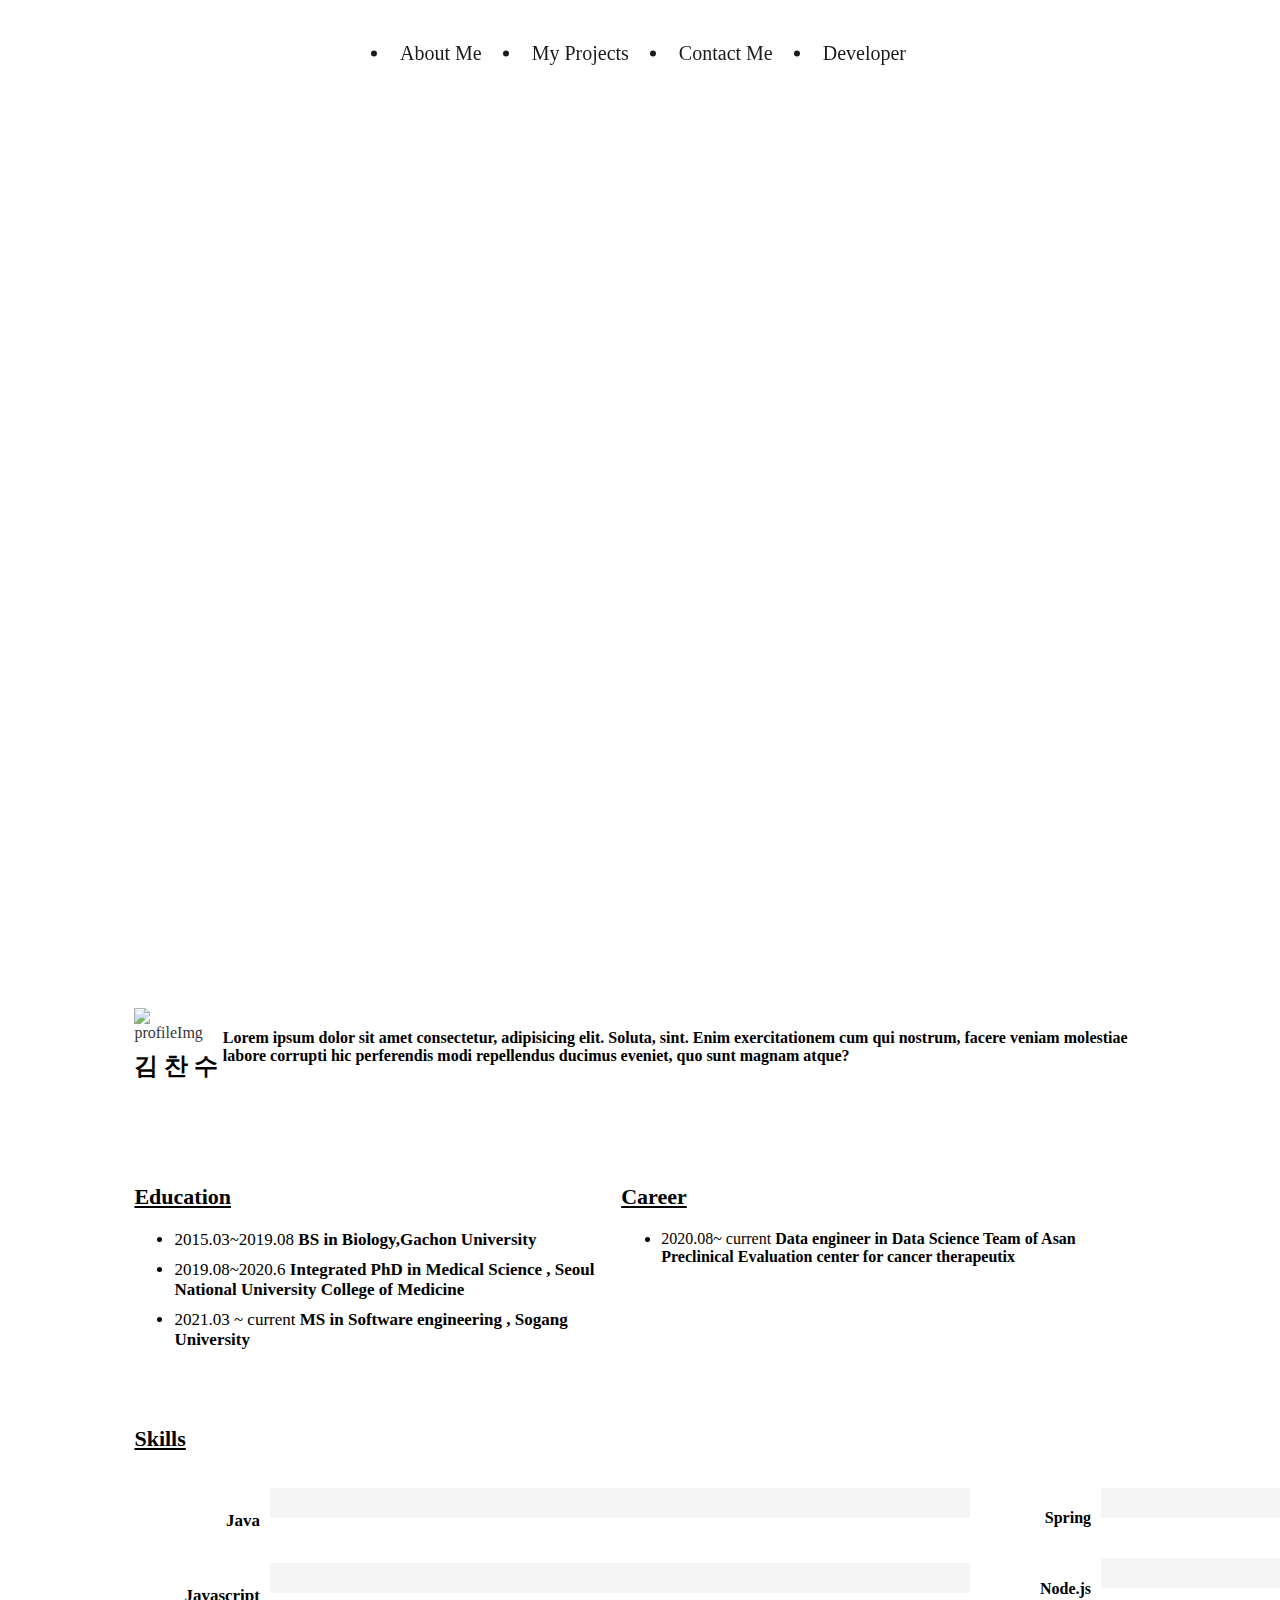
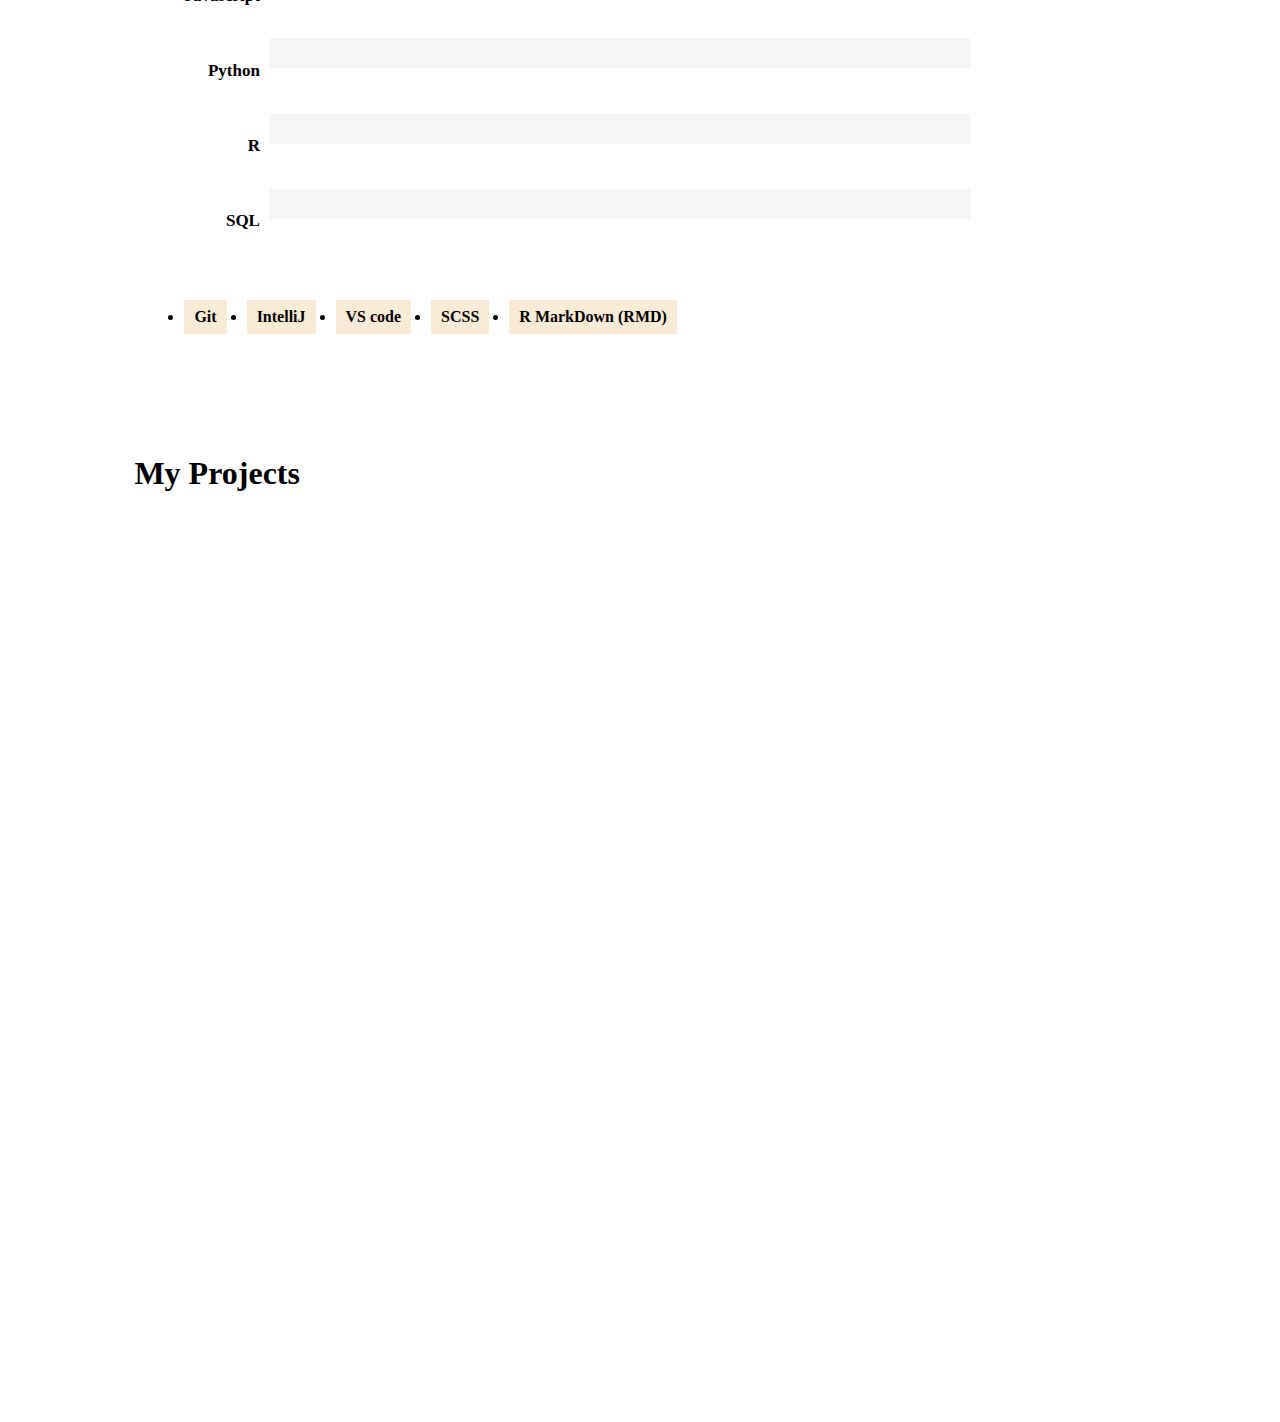
==== src/main/resources/templates/index.html @ eb95bd1e "swiper add" ====
<!DOCTYPE html>
<html xmlns:th="http://www.thymeleaf.org" lang="en">

<head>
    <meta charset="UTF-8">
    <meta http-equiv="X-UA-Compatible" content="IE=edge">
    <meta name="viewport" content="width=device-width, initial-scale=1.0">
    <title>Document</title>
    <script src="../static/js/axios.min.js"></script>
    <script src="../static/js/gsap/gsap.min.js" ></script>
    <script src="../static/js/swiper.min.js"></script>
    <script type="text/javascript" src="https://www.gstatic.com/charts/loader.js"></script>
    <script src="../static/js/index.js" defer></script>
    <link rel="stylesheet" href="../static/css/swiper.css">
    <link rel="stylesheet" href="../static/css/main.css">
    <link rel="stylesheet" href="../static/css/reset.css">

</head>

<body>
    <div id="root">
        <div class="aboutMe">
            <h1 class="aboutMeTxt">안녕하세요 백엔드 개발자 김찬수입니다. </h1>

            <div class="topNavi">

                <ul class="topNavi-component">
                    <li><a><span>About Me</span></a></li>
                    <li><a>My Projects</a></li>
                    <li><a>Contact Me</a></li>
                    <li><a>Developer</a></li>
                </ul>
            </div>
        </div>

    

        <main class="mainWrapper">
            <div id="aboutMe-profile">
                <div class="profile">
                    <div>
                        <img id="myProfilePic" src="../img/myPortfolioImg.jpg" alt="profileImg">
                        <h2 id="myName"> 김 찬 수 </h2>
                    </div>
                    <h4>
                        Lorem ipsum dolor sit amet consectetur, adipisicing elit. Soluta, sint. Enim exercitationem cum
                        qui nostrum, facere veniam molestiae labore corrupti hic perferendis modi repellendus ducimus
                        eveniet, quo sunt magnam atque?
                    </h4>
                </div>
            </div>

            <div class="resume">
                <div id="education">
                    <div>
                        <h3 class="educationTxt">Education</h3>
                        <ul class="degrees">
                            <li>2015.03~2019.08 <b>BS in Biology,Gachon University</b></li>
                            <li>2019.08~2020.6 <b>Integrated PhD in Medical Science , Seoul National University College
                                    of Medicine</b></li>
                            <li>2021.03 ~ current <b>MS in Software engineering , Sogang University</b></li>
                        </ul>
                    </div>
                </div>

                <div id="career">
                    <div>
                        <div>
                            <h3 class="careerTxt">Career</h3>
                            <ul class="career">
                                <li>2020.08~ current <b>Data engineer in Data Science Team of Asan Preclinical
                                        Evaluation center for cancer therapeutix </b></li>
                            </ul>
                        </div>
                    </div>
                </div>
            </div>
            <div id="skills">
                <h3 class="skillTxt">Skills</h3>
                <div id="skillList">
                    <ul class="skills">
                        <li id="java">
                            <h4 class="java">Java</h4>
                            <div class="maximumBox">
                                <div class="myProficiency" data-num="80">
                                    <span></span>
                                </div>
                            </div>
                        </li>

                        <li id="Javascript">
                            <h4 class="Javascript">Javascript</h4>
                            <div class="maximumBox">
                                <div class="myProficiency" data-num="55">
                                    <span></span>
                                </div>
                            </div>
                        </li>
                        <li id="Python">
                            <h4 class="Python">Python</h4>
                            <div class="maximumBox">
                                <div class="myProficiency" data-num="40">
                                    <span></span>
                                </div>
                            </div>
                        </li>
                        <li id="R">
                            <h4 class="R">R</h4>
                            <div class="maximumBox">
                                <div class="myProficiency" data-num="90">
                                    <span></span>
                                </div>
                            </div>
                        </li>
                        <li id="SQL">
                            <h4 class="SQL">SQL</h4>
                            <div class="maximumBox">
                                <div class="myProficiency" data-num="40">
                                    <span></span>
                                </div>
                            </div>
                        </li>
                    </ul>

                    <ul class="framework">
                        <li id="Spring">
                            <h4 class="Spring">Spring</h4>
                            <div class="maximumBox">
                                <div class="myProficiency" data-num="70">
                                    <span></span>
                                </div>
                            </div>
                        </li>
                        <li id="Nodejs">
                            <h4 class="Nodejs">Node.js</h4>
                            <div class="maximumBox">
                                <div class="myProficiency" data-num="20">
                                    <span></span>
                                </div>
                            </div>
                        </li>
                    </ul>
                </div>
                <div>
                    <div>
                        <h3></h3>
                        <ul id="etcSkill">
                            <li>Git</li>
                            <li>IntelliJ</li>
                            <li>VS code</li>
                            <li>SCSS</li>
                            <li>R MarkDown (RMD)</li>
                        </ul>

                    </div>
                </div>
            </div>

            <div id="project" class="swiper-container">
                <h1>My Projects</h1>
                    <div class="list swiper-wrapper">
                        <div class="project1 swiper-slide">

                        </div>
                        <div class="project3 swiper-slide">
                            
                        </div>
                        <div class="project2 swiper-slide">
                            
                        </div>
                    </div>

                </div>
            </div>
    
    </main>


</body>

</html>
---- src/main/resources/static/css/main.css ----
.mainWrapper {
  background-color: white;
  position: relative;
  z-index: 100;
  margin-top: 100px;
  width: 80%;
  margin: 0 auto;
}

.on {
  -webkit-transition: 1s;
  transition: 1s;
  background-color: black;
}

.on a {
  color: #f3f3f3;
}

.aboutMe {
  height: 100vh;
  background-image: url("../img/parallax1.jpg");
  position: relative;
  background-repeat: no-repeat;
  background-size: cover;
  background-position: center;
  background-attachment: fixed;
  opacity: 0.9;
  position: relative;
}

.aboutMe .topNavi {
  background-color: #fff;
  opacity: 1;
  width: 100%;
  height: 50px;
  position: fixed;
  z-index: 99999;
}

.aboutMe .topNavi .topNavi-component {
  position: absolute;
  top: 50%;
  left: 50%;
  -webkit-transform: translate(-50%, -50%);
          transform: translate(-50%, -50%);
  display: -webkit-box;
  display: -ms-flexbox;
  display: flex;
  -webkit-box-orient: horizontal;
  -webkit-box-direction: normal;
      -ms-flex-direction: row;
          flex-direction: row;
  font-size: 20px;
}

.aboutMe .topNavi .topNavi-component li {
  padding: 16px 10px;
  margin-right: 30px;
}

.aboutMe .aboutMeTxt {
  color: white;
  position: absolute;
  top: 50%;
  left: 50%;
  -webkit-transform: translate(-50%, -50%);
          transform: translate(-50%, -50%);
}

#aboutMe-profile {
  margin-top: 100px;
}

#aboutMe-profile .profile {
  display: -webkit-box;
  display: -ms-flexbox;
  display: flex;
  -webkit-box-orient: horizontal;
  -webkit-box-direction: normal;
      -ms-flex-direction: row;
          flex-direction: row;
  -webkit-box-pack: center;
      -ms-flex-pack: center;
          justify-content: center;
  -webkit-box-align: top;
      -ms-flex-align: top;
          align-items: top;
}

#aboutMe-profile .profile #myProfilePic {
  margin-right: 20px;
  opacity: 0.8;
}

#aboutMe-profile .profile #myName {
  margin-top: 8px;
}

.resume {
  margin-top: 60px;
  margin-bottom: 20px;
  display: -webkit-box;
  display: -ms-flexbox;
  display: flex;
  -webkit-box-orient: horizontal;
  -webkit-box-direction: normal;
      -ms-flex-direction: row;
          flex-direction: row;
  -webkit-box-pack: justify;
      -ms-flex-pack: justify;
          justify-content: space-between;
}

.resume #education .educationTxt {
  margin-bottom: 20px;
  text-decoration: underline;
  font-size: 22px;
}

.resume #education .degrees li {
  font-size: 17px;
  margin-bottom: 10px;
}

.resume #career .careerTxt {
  margin-bottom: 20px;
  text-decoration: underline;
  font-size: 22px;
}

#skills {
  margin-top: 60px;
  margin-bottom: 20px;
}

#skills .skillTxt {
  font-size: 22px;
  text-decoration: underline;
  margin-bottom: 20px;
}

#skills #skillList {
  display: -webkit-box;
  display: -ms-flexbox;
  display: flex;
}

#skills #skillList .framework {
  margin-left: 30px;
  display: -webkit-box;
  display: -ms-flexbox;
  display: flex;
  -webkit-box-orient: vertical;
  -webkit-box-direction: normal;
      -ms-flex-direction: column;
          flex-direction: column;
  -webkit-box-align: end;
      -ms-flex-align: end;
          align-items: flex-end;
  -webkit-box-pack: start;
      -ms-flex-pack: start;
          justify-content: start;
}

#skills #skillList .framework li {
  margin-bottom: 10px;
}

#skills #skillList .framework #Spring {
  display: -webkit-box;
  display: -ms-flexbox;
  display: flex;
}

#skills #skillList .framework #Spring .Spring {
  margin-right: 10px;
}

#skills #skillList .framework #Spring .maximumBox {
  width: 700px;
  height: 30px;
  background-color: whitesmoke;
}

#skills #skillList .framework #Spring .maximumBox .myProficiency {
  -webkit-transition: 0.7s;
  transition: 0.7s;
  background-color: rgba(36, 36, 36, 0.623);
  width: 0px;
  height: 100%;
  position: relative;
}

#skills #skillList .framework #Spring .maximumBox .myProficiency span {
  position: absolute;
  top: 50%;
  left: 50%;
  -webkit-transform: translate(-50%, -50%);
          transform: translate(-50%, -50%);
}

#skills #skillList .framework #Nodejs {
  display: -webkit-box;
  display: -ms-flexbox;
  display: flex;
}

#skills #skillList .framework #Nodejs .Nodejs {
  margin-right: 10px;
}

#skills #skillList .framework #Nodejs .maximumBox {
  width: 700px;
  height: 30px;
  background-color: whitesmoke;
}

#skills #skillList .framework #Nodejs .maximumBox .myProficiency {
  -webkit-transition: 0.7s;
  transition: 0.7s;
  background-color: #dee761;
  width: 0px;
  height: 100%;
  position: relative;
}

#skills #skillList .framework #Nodejs .maximumBox .myProficiency span {
  position: absolute;
  top: 50%;
  left: 50%;
  -webkit-transform: translate(-50%, -50%);
          transform: translate(-50%, -50%);
}

#skills #skillList .skills {
  display: -webkit-box;
  display: -ms-flexbox;
  display: flex;
  -webkit-box-orient: vertical;
  -webkit-box-direction: normal;
      -ms-flex-direction: column;
          flex-direction: column;
  -webkit-box-align: end;
      -ms-flex-align: end;
          align-items: flex-end;
  -webkit-box-pack: start;
      -ms-flex-pack: start;
          justify-content: start;
}

#skills #skillList .skills li {
  margin-bottom: 10px;
}

#skills #skillList .skills #java {
  display: -webkit-box;
  display: -ms-flexbox;
  display: flex;
}

#skills #skillList .skills #java .java {
  margin-right: 10px;
}

#skills #skillList .skills #java .maximumBox {
  width: 700px;
  height: 30px;
  background-color: whitesmoke;
}

#skills #skillList .skills #java .maximumBox .myProficiency {
  -webkit-transition: 0.7s;
  transition: 0.7s;
  background-color: rgba(36, 36, 36, 0.623);
  width: 0px;
  height: 100%;
  position: relative;
}

#skills #skillList .skills #java .maximumBox .myProficiency span {
  position: absolute;
  top: 50%;
  left: 50%;
  -webkit-transform: translate(-50%, -50%);
          transform: translate(-50%, -50%);
}

#skills #skillList .skills #R {
  display: -webkit-box;
  display: -ms-flexbox;
  display: flex;
}

#skills #skillList .skills #R .R {
  margin-right: 10px;
}

#skills #skillList .skills #R .maximumBox {
  width: 700px;
  height: 30px;
  background-color: whitesmoke;
}

#skills #skillList .skills #R .maximumBox .myProficiency {
  -webkit-transition: 0.7s;
  transition: 0.7s;
  background-color: #4faadf;
  width: 0px;
  height: 100%;
  position: relative;
}

#skills #skillList .skills #R .maximumBox .myProficiency span {
  position: absolute;
  top: 50%;
  left: 50%;
  -webkit-transform: translate(-50%, -50%);
          transform: translate(-50%, -50%);
}

#skills #skillList .skills #Javascript {
  display: -webkit-box;
  display: -ms-flexbox;
  display: flex;
}

#skills #skillList .skills #Javascript .Javascript {
  margin-right: 10px;
}

#skills #skillList .skills #Javascript .maximumBox {
  width: 700px;
  height: 30px;
  background-color: whitesmoke;
}

#skills #skillList .skills #Javascript .maximumBox .myProficiency {
  -webkit-transition: 0.7s;
  transition: 0.7s;
  background-color: #dee761;
  width: 0px;
  height: 100%;
  position: relative;
}

#skills #skillList .skills #Javascript .maximumBox .myProficiency span {
  position: absolute;
  top: 50%;
  left: 50%;
  -webkit-transform: translate(-50%, -50%);
          transform: translate(-50%, -50%);
}

#skills #skillList .skills #SQL {
  display: -webkit-box;
  display: -ms-flexbox;
  display: flex;
}

#skills #skillList .skills #SQL .SQL {
  margin-right: 10px;
}

#skills #skillList .skills #SQL .maximumBox {
  width: 700px;
  height: 30px;
  background-color: whitesmoke;
}

#skills #skillList .skills #SQL .maximumBox .myProficiency {
  -webkit-transition: 0.7s;
  transition: 0.7s;
  background-color: #bfdfd2;
  width: 0px;
  height: 100%;
  position: relative;
}

#skills #skillList .skills #SQL .maximumBox .myProficiency span {
  position: absolute;
  top: 50%;
  left: 50%;
  -webkit-transform: translate(-50%, -50%);
          transform: translate(-50%, -50%);
}

#skills #skillList .skills #Python {
  display: -webkit-box;
  display: -ms-flexbox;
  display: flex;
}

#skills #skillList .skills #Python .Python {
  margin-right: 10px;
}

#skills #skillList .skills #Python .maximumBox {
  width: 700px;
  height: 30px;
  background-color: whitesmoke;
}

#skills #skillList .skills #Python .maximumBox .myProficiency {
  -webkit-transition: 0.7s;
  transition: 0.7s;
  background-color: #e481a2;
  width: 0px;
  height: 100%;
  position: relative;
}

#skills #skillList .skills #Python .maximumBox .myProficiency span {
  position: absolute;
  top: 50%;
  left: 50%;
  -webkit-transform: translate(-50%, -50%);
          transform: translate(-50%, -50%);
}

#skills #skillList .skills li {
  font-size: 17px;
  margin-left: 10px;
}

#etcSkill {
  margin-top: 20px;
  margin-left: 10px;
  display: -webkit-box;
  display: -ms-flexbox;
  display: flex;
}

#etcSkill li {
  font-weight: 700;
  margin-right: 20px;
  padding: 8px 10px;
  background-color: antiquewhite;
}

#project {
  margin-top: 100px;
}

#project .list .project1 {
  background-image: url("../img/dna1.jpg");
  width: 100%;
  height: 100vh;
}

#project .list .project2 {
  background-image: url("../img/java.png");
  width: 100%;
  height: 100vh;
}

#project .list .project3 {
  background-image: url("../img/js.png");
  width: 100%;
  height: 100vh;
}
/*# sourceMappingURL=main.css.map */
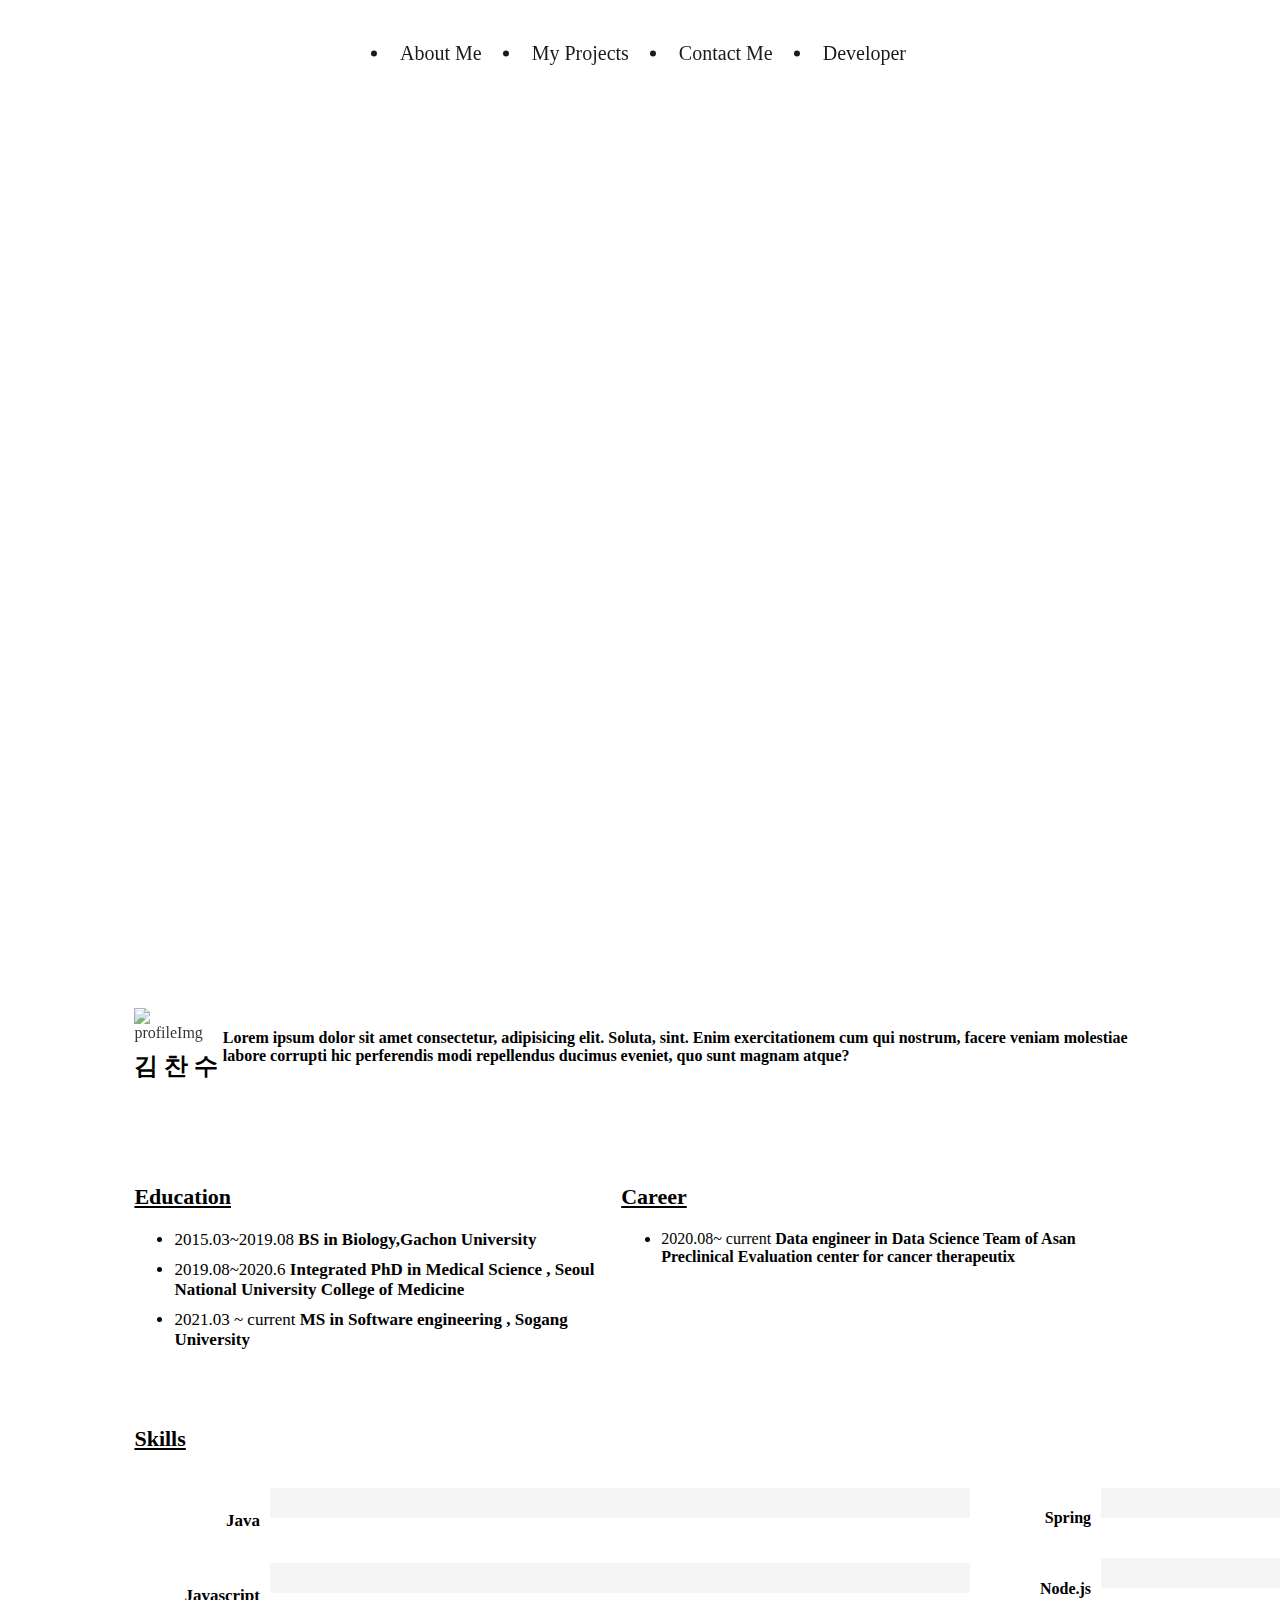
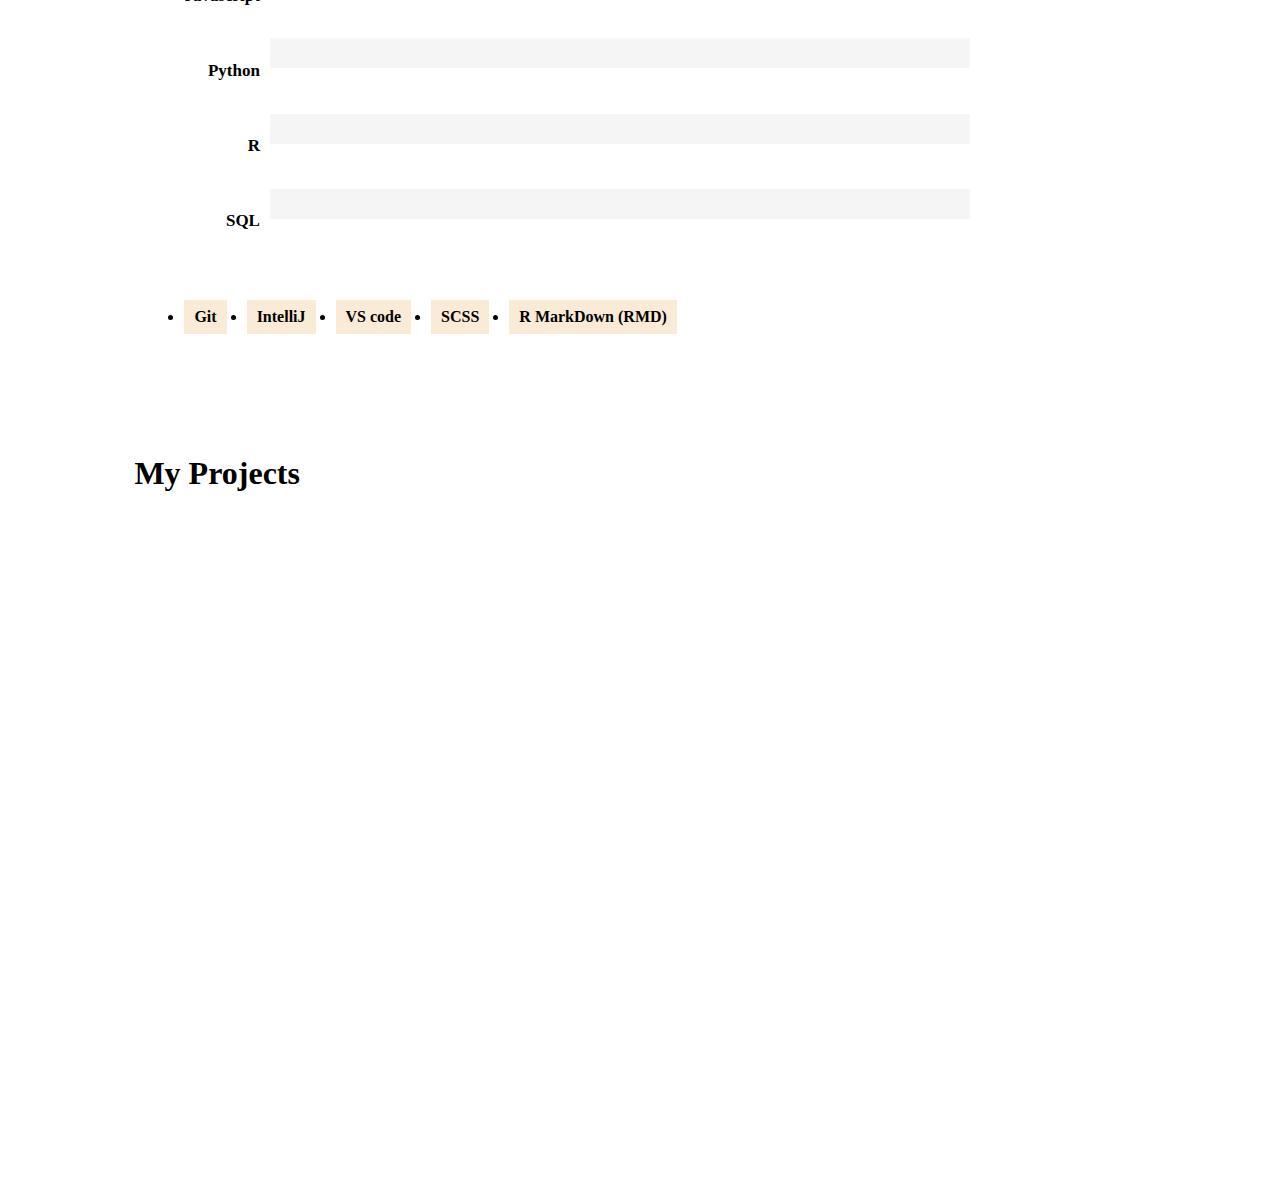
==== commit a9e6c607: "update" ====
--- a/src/main/resources/templates/index.html
+++ b/src/main/resources/templates/index.html
@@ -25,10 +25,10 @@
             <div class="topNavi">
 
                 <ul class="topNavi-component">
-                    <li><a><span>About Me</span></a></li>
-                    <li><a>My Projects</a></li>
-                    <li><a>Contact Me</a></li>
-                    <li><a>Developer</a></li>
+                    <li class="aboutMe_"><a><span >About Me</span></a></li>
+                    <li class="myProjects"><a><span >My Projects</span></a></li>
+                    <li class="contactMe"><a><span >Contact Me</span></a></li>
+                    <li class="Developer"><a><span >Developer</span></a></li>
                 </ul>
             </div>
         </div>
--- a/src/main/resources/static/css/main.css
+++ b/src/main/resources/static/css/main.css
@@ -1,7 +1,6 @@
 .mainWrapper {
   background-color: white;
-  position: relative;
-  z-index: 100;
+  z-index: 0;
   margin-top: 100px;
   width: 80%;
   margin: 0 auto;
@@ -445,18 +444,18 @@
 #project .list .project1 {
   background-image: url("../img/dna1.jpg");
   width: 100%;
-  height: 100vh;
+  height: 75vh;
 }
 
 #project .list .project2 {
   background-image: url("../img/java.png");
   width: 100%;
-  height: 100vh;
+  height: 75vh;
 }
 
 #project .list .project3 {
   background-image: url("../img/js.png");
   width: 100%;
-  height: 100vh;
+  height: 75vh;
 }
 /*# sourceMappingURL=main.css.map */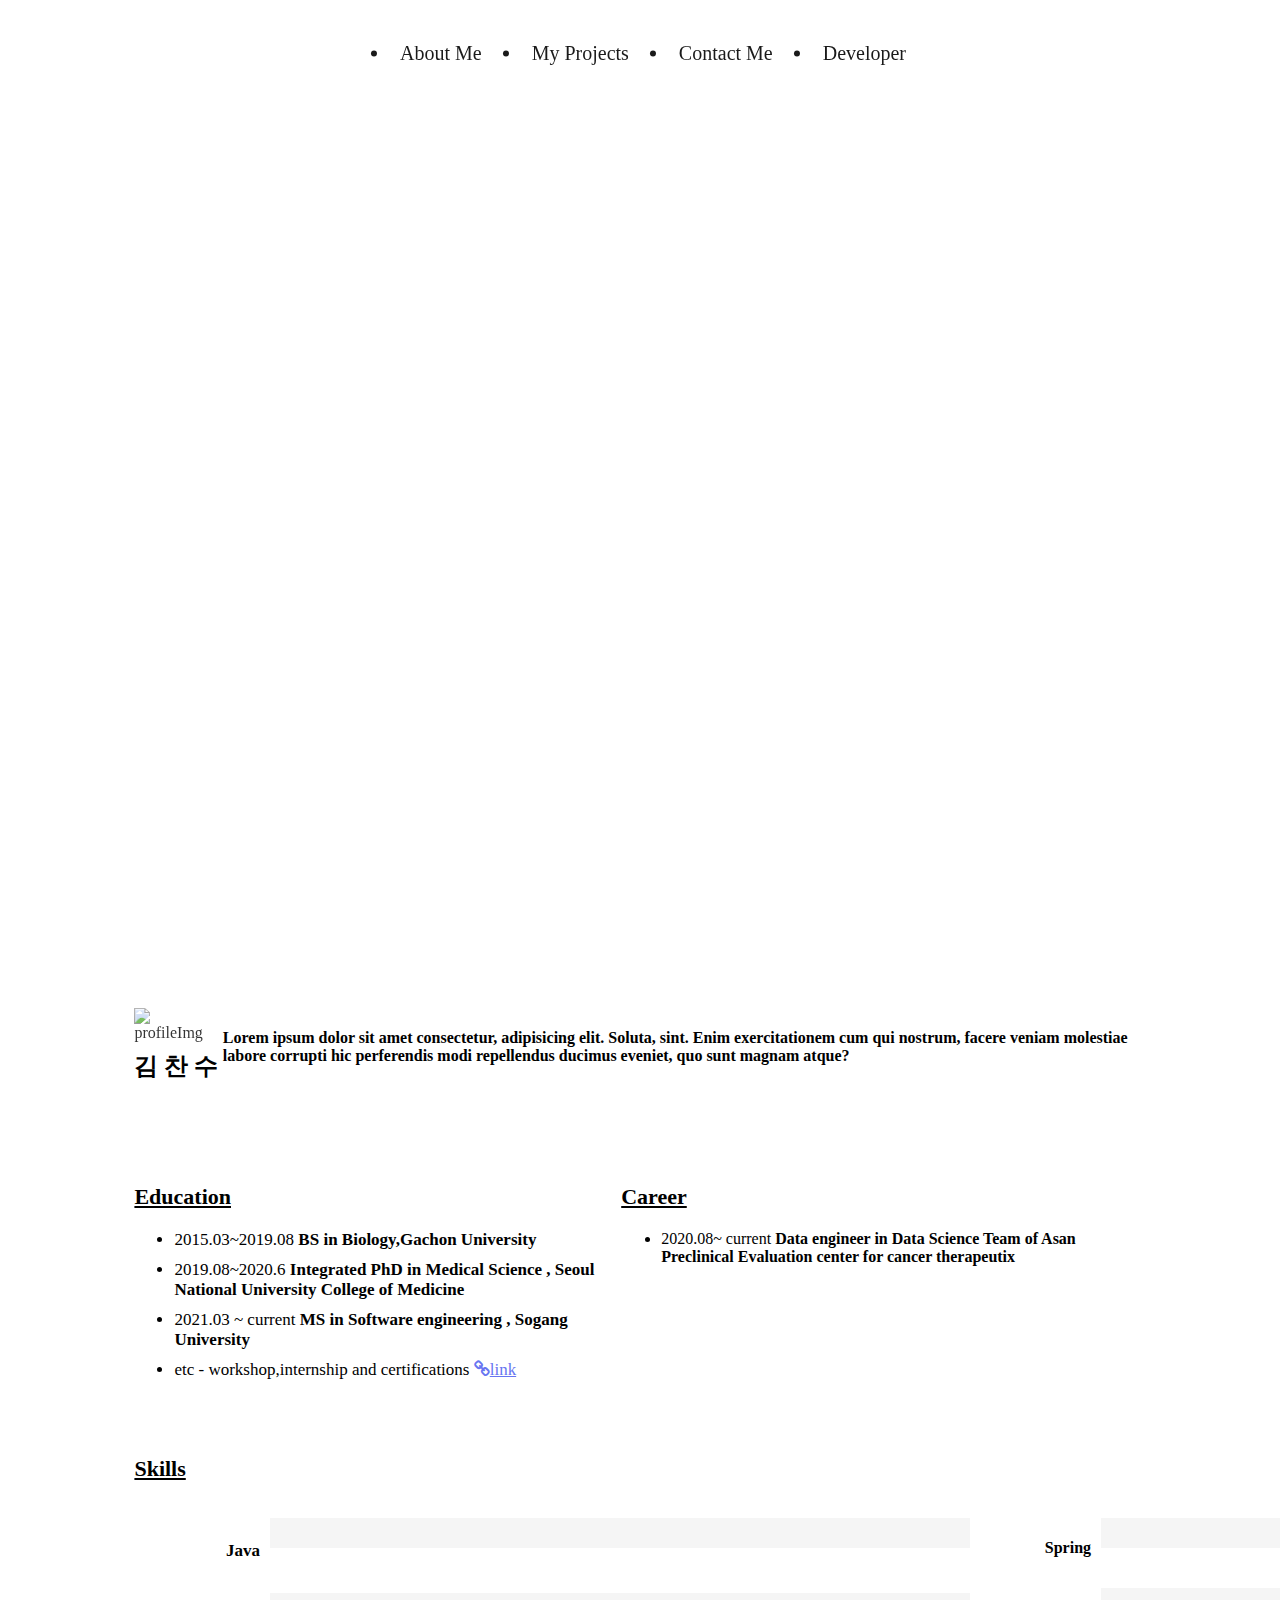
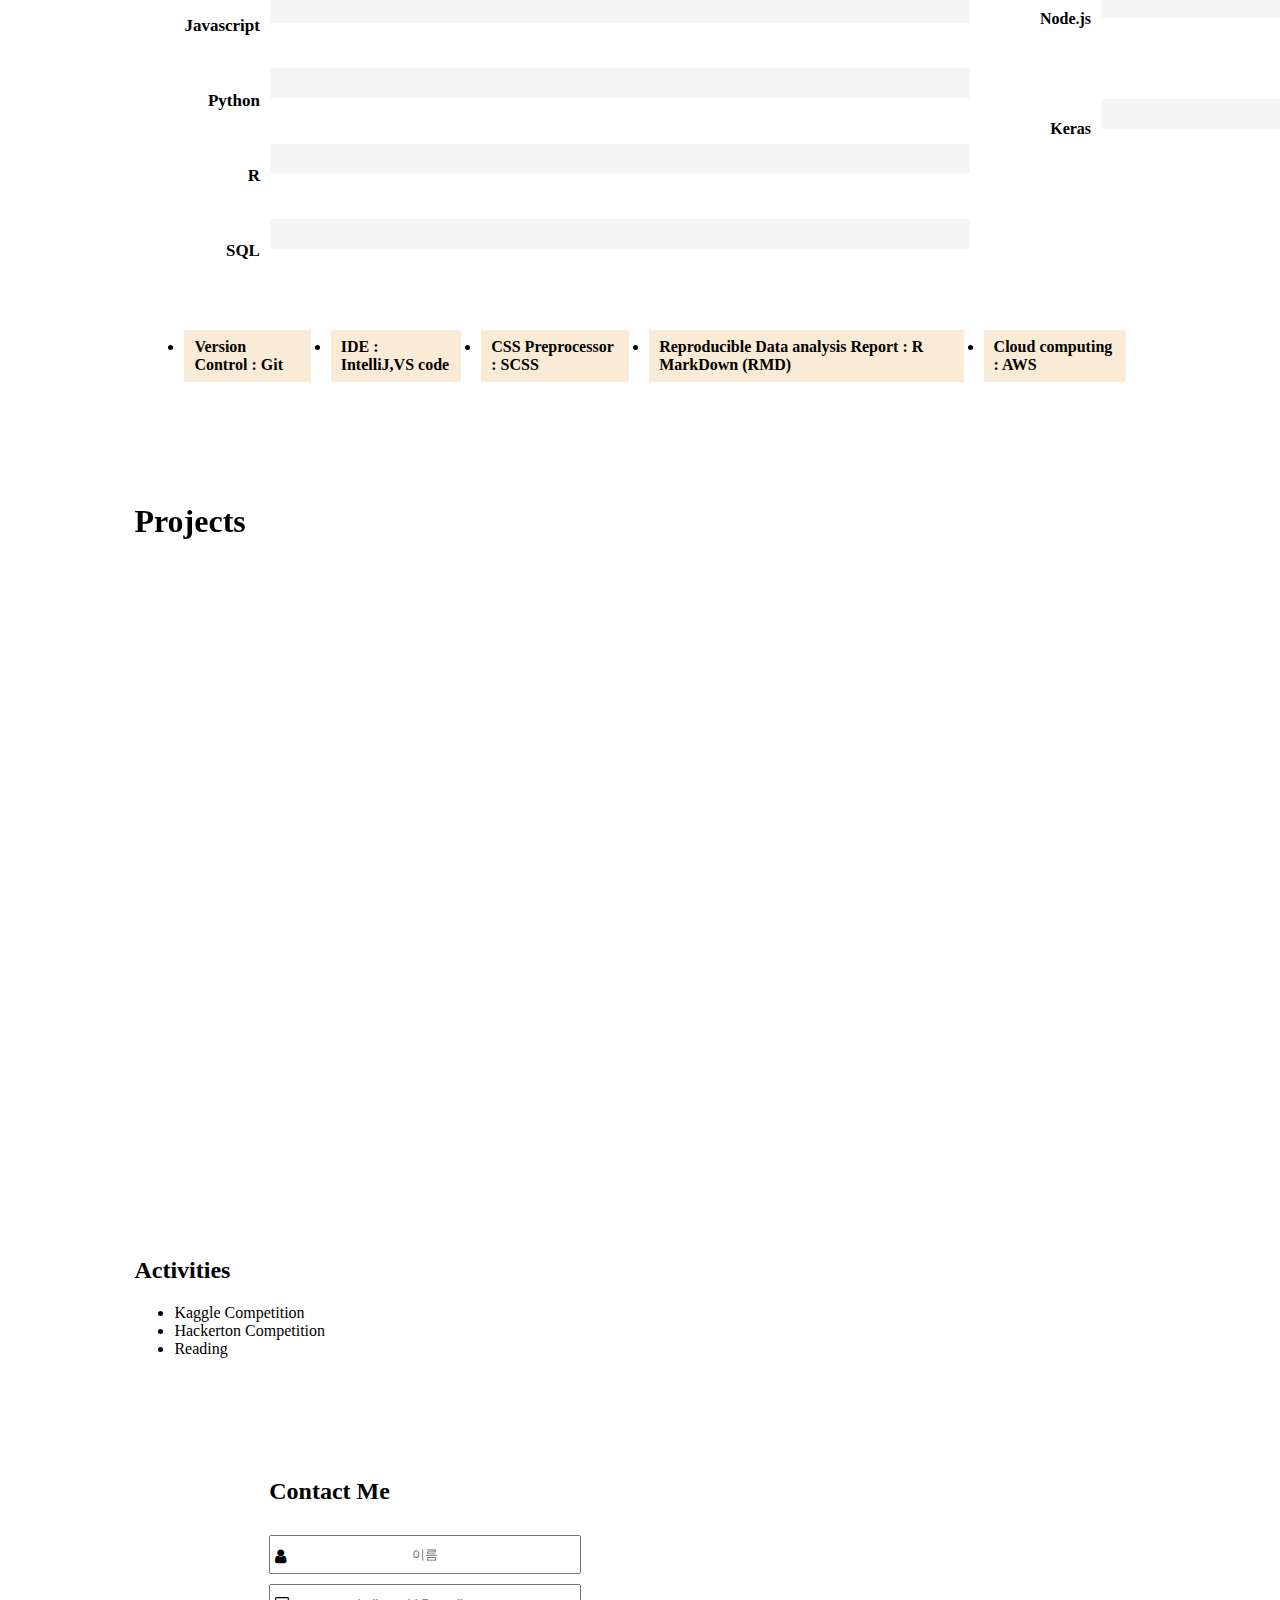
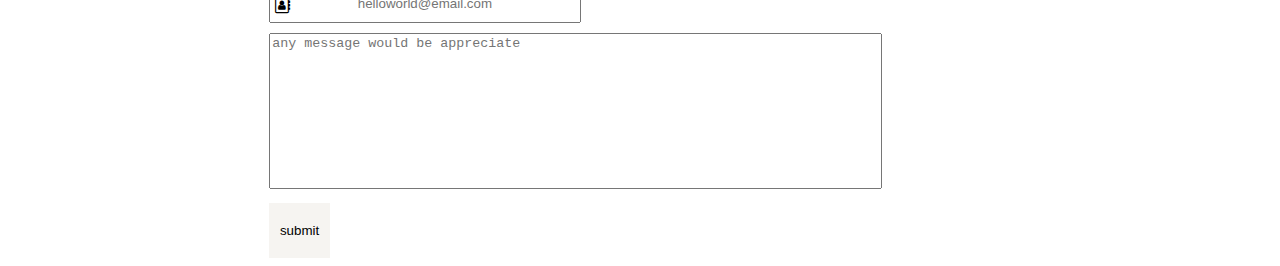
==== commit 8d7e2c91: "education link create & activity section create" ====
--- a/src/main/resources/templates/index.html
+++ b/src/main/resources/templates/index.html
@@ -7,10 +7,14 @@
     <meta name="viewport" content="width=device-width, initial-scale=1.0">
     <title>Document</title>
     <script src="../static/js/axios.min.js"></script>
-    <script src="../static/js/gsap/gsap.min.js" ></script>
+    <script src="../static/js/gsap/gsap.min.js"></script>
     <script src="../static/js/swiper.min.js"></script>
     <script type="text/javascript" src="https://www.gstatic.com/charts/loader.js"></script>
     <script src="../static/js/index.js" defer></script>
+    <link
+    rel="stylesheet"
+    href="https://cdnjs.cloudflare.com/ajax/libs/font-awesome/4.7.0/css/font-awesome.css"
+    >
     <link rel="stylesheet" href="../static/css/swiper.css">
     <link rel="stylesheet" href="../static/css/main.css">
     <link rel="stylesheet" href="../static/css/reset.css">
@@ -18,22 +22,29 @@
 </head>
 
 <body>
+    
+    <div style="display: none;" class="additionalEducation">
+        <h1> workshop certification etc.. </h1>
+        <p>Lorem ipsum dolor sit amet, consectetur adipisicing elit. Voluptate cumque corporis accusamus earum esse, sequi amet commodi tempore omnis consequatur fugiat dolorem similique laboriosam possimus assumenda aspernatur animi minima quia.</p>
+    </div>
+
     <div id="root">
+
         <div class="aboutMe">
             <h1 class="aboutMeTxt">안녕하세요 백엔드 개발자 김찬수입니다. </h1>
 
             <div class="topNavi">
 
                 <ul class="topNavi-component">
-                    <li class="aboutMe_"><a><span >About Me</span></a></li>
-                    <li class="myProjects"><a><span >My Projects</span></a></li>
-                    <li class="contactMe"><a><span >Contact Me</span></a></li>
-                    <li class="Developer"><a><span >Developer</span></a></li>
+                    <li class="aboutMe_"><a><span>About Me</span></a></li>
+                    <li class="myProjects"><a><span>My Projects</span></a></li>
+                    <li class="contactMe"><a><span>Contact Me</span></a></li>
+                    <li class="Developer"><a><span>Developer</span></a></li>
                 </ul>
             </div>
         </div>
 
-    
+
 
         <main class="mainWrapper">
             <div id="aboutMe-profile">
@@ -59,6 +70,7 @@
                             <li>2019.08~2020.6 <b>Integrated PhD in Medical Science , Seoul National University College
                                     of Medicine</b></li>
                             <li>2021.03 ~ current <b>MS in Software engineering , Sogang University</b></li>
+                            <li>etc - workshop,internship and certifications <span id="referenceLink"><i class="fa fa-link" aria-hidden="true"></i><a href="#" >link</a></span> </li>
                         </ul>
                     </div>
                 </div>
@@ -70,7 +82,8 @@
                             <ul class="career">
                                 <li>2020.08~ current <b>Data engineer in Data Science Team of Asan Preclinical
                                         Evaluation center for cancer therapeutix </b></li>
-                            </ul>
+                            
+                                </ul>
                         </div>
                     </div>
                 </div>
@@ -139,41 +152,82 @@
                                 </div>
                             </div>
                         </li>
+                        <li id="Keras">
+                            <h4 class="Keras">Keras</h4>
+                            <div class="maximumBox">
+                                <div class="myProficiency" data-num="90">
+                                    <span></span>
+                                </div>
+                            </div>
+                        </li>
                     </ul>
                 </div>
                 <div>
                     <div>
                         <h3></h3>
                         <ul id="etcSkill">
-                            <li>Git</li>
-                            <li>IntelliJ</li>
-                            <li>VS code</li>
-                            <li>SCSS</li>
-                            <li>R MarkDown (RMD)</li>
+                            <li>Version Control : Git</li>
+                            <li>IDE : IntelliJ,VS code</li>
+                            <li>CSS Preprocessor : SCSS</li>
+                            <li>Reproducible Data analysis Report : R MarkDown (RMD)</li>
+                            <li>Cloud computing : AWS</li>
                         </ul>
-
                     </div>
                 </div>
             </div>
 
             <div id="project" class="swiper-container">
-                <h1>My Projects</h1>
-                    <div class="list swiper-wrapper">
-                        <div class="project1 swiper-slide">
-
-                        </div>
-                        <div class="project3 swiper-slide">
-                            
-                        </div>
-                        <div class="project2 swiper-slide">
-                            
-                        </div>
-                    </div>
-
-                </div>
-            </div>
-    
-    </main>
+                <h1>Projects</h1>
+                <div class="list swiper-wrapper">
+                    <div class="project1 swiper-slide">
+
+                    </div>
+                    <div class="project3 swiper-slide">
+
+                    </div>
+                    <div class="project2 swiper-slide">
+
+                    </div>
+                </div>
+
+            </div>
+
+            <div id="Activity">
+                    <h2>Activities</h2>
+                    <ul>
+                        <li>Kaggle Competition</li>
+                        <li>Hackerton Competition</li>
+                        <li>Reading</li>
+                    </ul>
+            </div>
+
+
+
+
+            <div id="contact">
+                <div class="contactForm">
+                    <h2>Contact Me</h2>
+                    <form action="#" method="POST">
+                        <div>
+                            <input class="name" type="text" placeholder="이름"><i class="fa fa-user" aria-hidden="true"></i>
+                        </div>
+                        <div>
+                            <input class="email" type="email" placeholder="helloworld@email.com"><i class="fa fa-address-book-o" aria-hidden="true"></i>
+                        </div>
+                        <div>
+                           <textarea class="message"name="message" cols="30" rows="10" placeholder="any message would be appreciate"></textarea>
+                        </div>
+                        <input class="submit" type="submit" value="submit">
+                    </form>
+                </div>
+                <div class="workingDevImg">
+                    <div>
+                        <img src="../static/img/workingDeveloper.png" alt="">
+                    </div>
+                </div>
+            </div>
+
+        </main>
 
 
 </body>
--- a/src/main/resources/static/css/main.css
+++ b/src/main/resources/static/css/main.css
@@ -1,3 +1,20 @@
+.additionalEducation {
+  opacity: 1;
+  background: #111010;
+  color: #fff;
+  position: fixed;
+  top: 50%;
+  left: 50%;
+  z-index: 9999;
+  -webkit-transform: translate(-50%, -50%);
+          transform: translate(-50%, -50%);
+}
+
+.educationLinkOn {
+  opacity: 0.1;
+  scrollbar-width: none;
+}
+
 .mainWrapper {
   background-color: white;
   z-index: 0;
@@ -34,7 +51,7 @@
   width: 100%;
   height: 50px;
   position: fixed;
-  z-index: 99999;
+  z-index: 999;
 }
 
 .aboutMe .topNavi .topNavi-component {
@@ -122,6 +139,10 @@
   margin-bottom: 10px;
 }
 
+.resume #education .degrees li #referenceLink, .resume #education .degrees li a {
+  color: #6775f1;
+}
+
 .resume #career .careerTxt {
   margin-bottom: 20px;
   text-decoration: underline;
@@ -232,6 +253,40 @@
           transform: translate(-50%, -50%);
 }
 
+#skills #skillList .framework #Keras {
+  margin-top: 40px;
+  display: -webkit-box;
+  display: -ms-flexbox;
+  display: flex;
+}
+
+#skills #skillList .framework #Keras .Keras {
+  margin-right: 10px;
+}
+
+#skills #skillList .framework #Keras .maximumBox {
+  width: 700px;
+  height: 30px;
+  background-color: whitesmoke;
+}
+
+#skills #skillList .framework #Keras .maximumBox .myProficiency {
+  -webkit-transition: 0.7s;
+  transition: 0.7s;
+  background-color: #4faadf;
+  width: 0px;
+  height: 100%;
+  position: relative;
+}
+
+#skills #skillList .framework #Keras .maximumBox .myProficiency span {
+  position: absolute;
+  top: 50%;
+  left: 50%;
+  -webkit-transform: translate(-50%, -50%);
+          transform: translate(-50%, -50%);
+}
+
 #skills #skillList .skills {
   display: -webkit-box;
   display: -ms-flexbox;
@@ -458,4 +513,79 @@
   width: 100%;
   height: 75vh;
 }
+
+#contact {
+  margin-top: 100px;
+  display: -webkit-box;
+  display: -ms-flexbox;
+  display: flex;
+  -webkit-box-pack: space-evenly;
+      -ms-flex-pack: space-evenly;
+          justify-content: space-evenly;
+  -webkit-box-align: center;
+      -ms-flex-align: center;
+          align-items: center;
+}
+
+#contact .contactForm {
+  width: 60%;
+  display: -webkit-box;
+  display: -ms-flexbox;
+  display: flex;
+  -webkit-box-orient: vertical;
+  -webkit-box-direction: normal;
+      -ms-flex-direction: column;
+          flex-direction: column;
+}
+
+#contact .contactForm form div {
+  position: relative;
+}
+
+#contact .contactForm form div i {
+  position: absolute;
+  top: 10%;
+  left: 1%;
+  display: block;
+}
+
+#contact .contactForm form div input {
+  text-align: center;
+}
+
+#contact .contactForm :not(:nth-child(1)) {
+  margin-top: 10px;
+}
+
+#contact .contactForm .name, #contact .contactForm .email {
+  width: 50%;
+  padding-top: 10px;
+  padding-bottom: 10px;
+}
+
+#contact .contactForm .message {
+  width: 100%;
+  resize: none;
+}
+
+#contact .contactForm .submit {
+  background-color: #f6f4f1;
+  width: 10%;
+  padding: 20px 10px;
+  border: none;
+}
+
+#contact .contactForm .submit:hover {
+  -webkit-transition: 0.3s;
+  transition: 0.3s;
+  background-color: #dbdde6;
+}
+
+#contact .workingDevImg {
+  border-radius: 50%;
+}
+
+#contact .workingDevImg:hover {
+  opacity: 0.5;
+}
 /*# sourceMappingURL=main.css.map */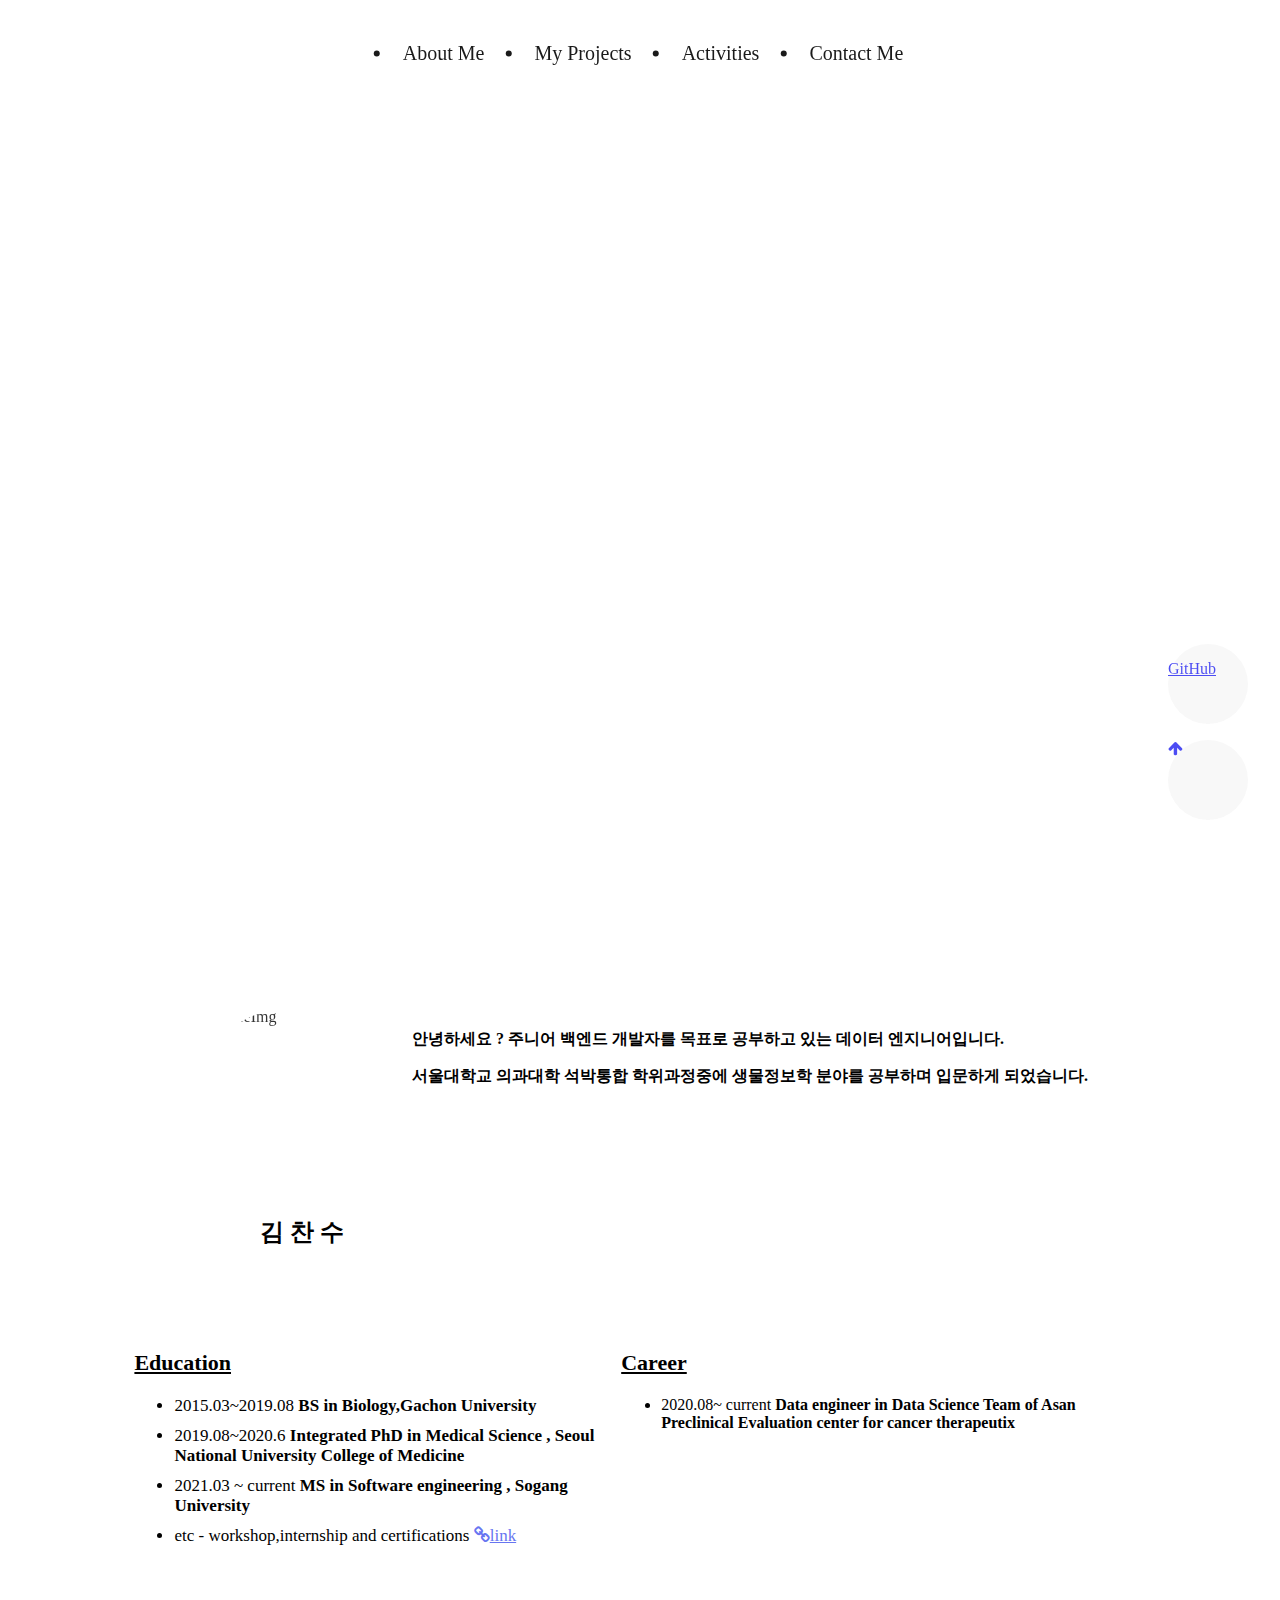
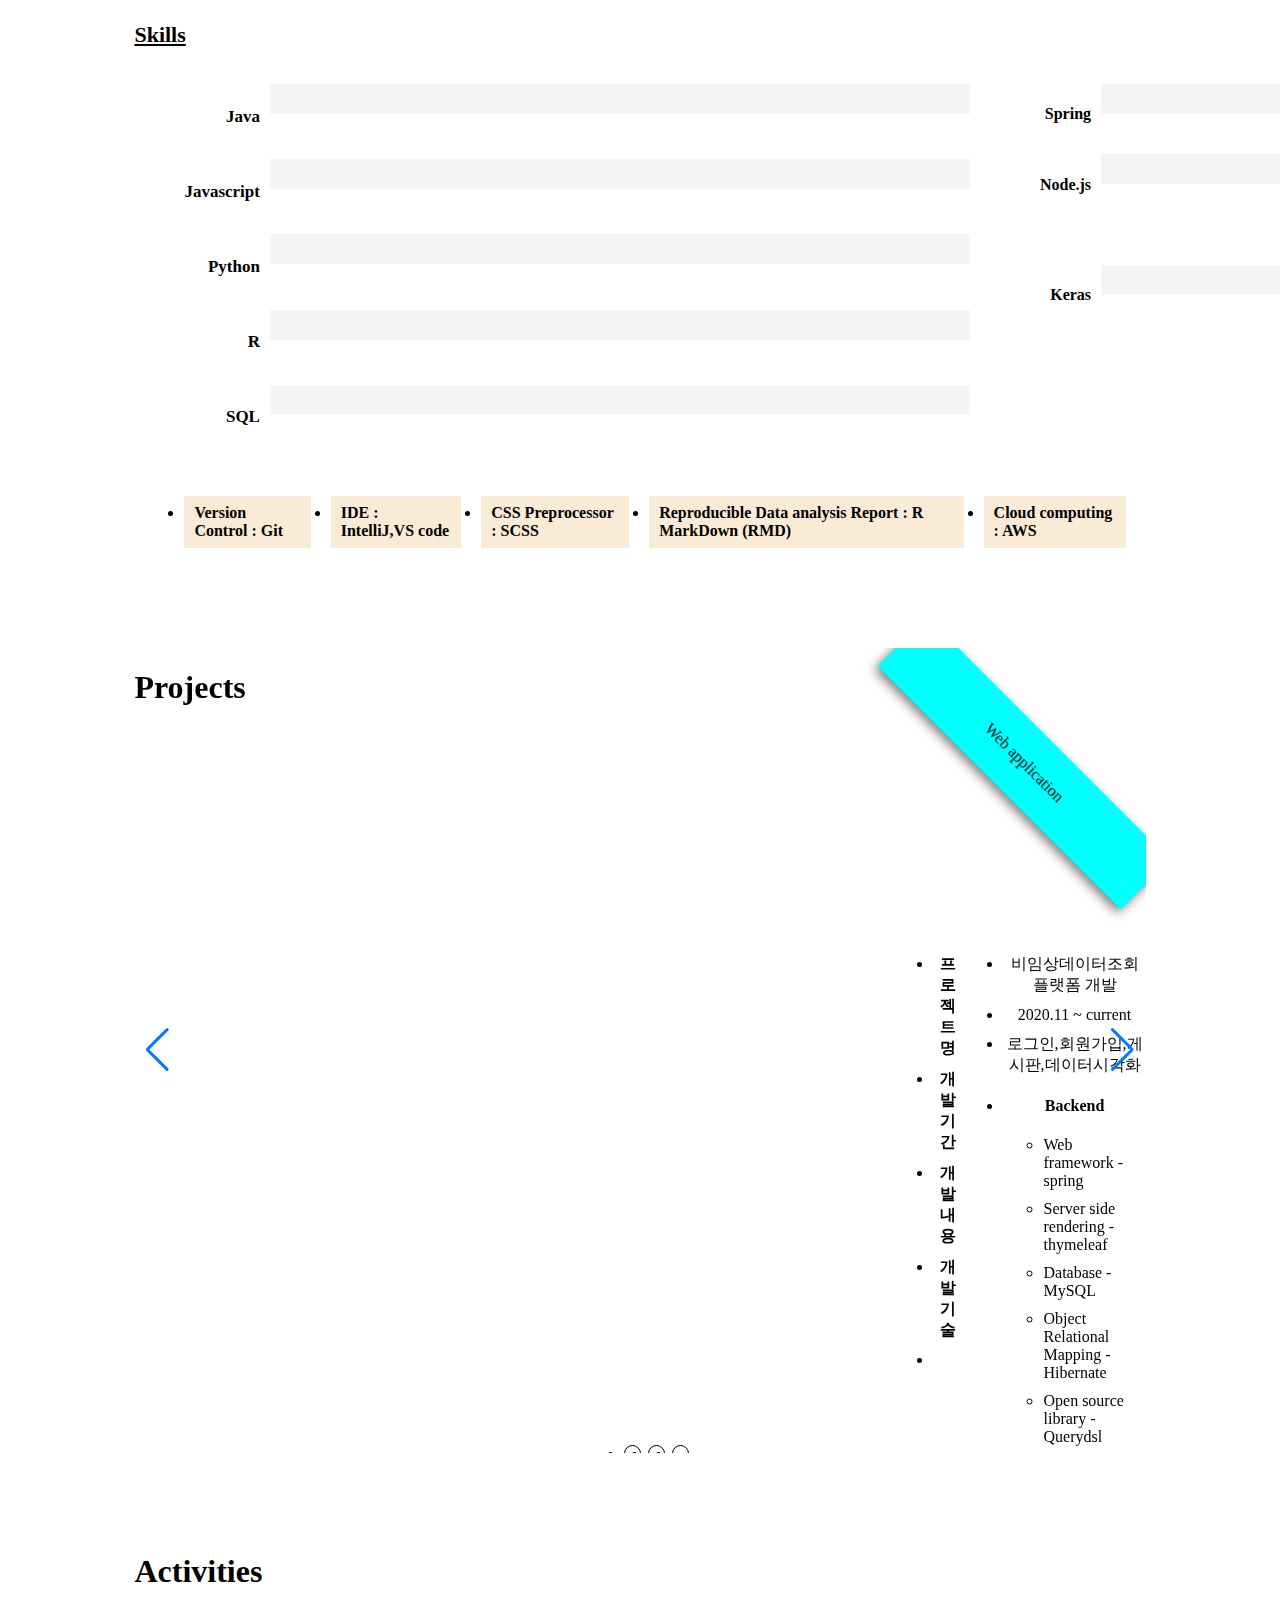
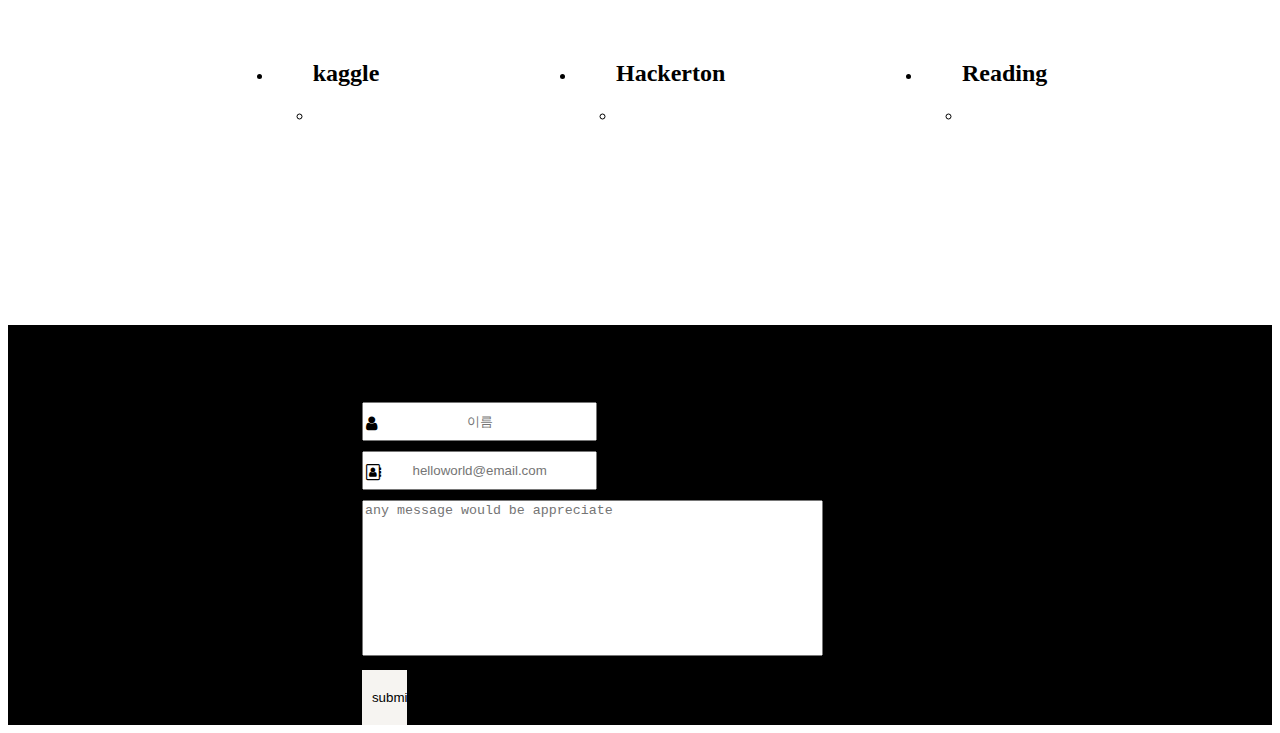
==== commit 45943dbb: "github btn" ====
--- a/src/main/resources/templates/index.html
+++ b/src/main/resources/templates/index.html
@@ -11,52 +11,150 @@
     <script src="../static/js/swiper.min.js"></script>
     <script type="text/javascript" src="https://www.gstatic.com/charts/loader.js"></script>
     <script src="../static/js/index.js" defer></script>
-    <link
-    rel="stylesheet"
-    href="https://cdnjs.cloudflare.com/ajax/libs/font-awesome/4.7.0/css/font-awesome.css"
-    >
+    <link rel="stylesheet" href="https://cdnjs.cloudflare.com/ajax/libs/font-awesome/4.7.0/css/font-awesome.css">
     <link rel="stylesheet" href="../static/css/swiper.css">
     <link rel="stylesheet" href="../static/css/main.css">
     <link rel="stylesheet" href="../static/css/reset.css">
 
 </head>
 
+
+
 <body>
-    
+
+    <div class="movingBtn">
+        <div class="top">
+            <a href="#"><i class="fa fa-arrow-up" aria-hidden="true"></i></a>
+        </div>
+        <div class="gitHub">
+            <a href="https://github.com/devcs96" target="_blank"><p>GitHub</p></a>
+        </div>
+    </div>
     <div style="display: none;" class="additionalEducation">
-        <h1> workshop certification etc.. </h1>
-        <p>Lorem ipsum dolor sit amet, consectetur adipisicing elit. Voluptate cumque corporis accusamus earum esse, sequi amet commodi tempore omnis consequatur fugiat dolorem similique laboriosam possimus assumenda aspernatur animi minima quia.</p>
+        <div class="addtionalEducationTitle">
+            <h1 class="addtionalEducationSubTitle">internship</h1>
+            <button id="closeBtn"><i class="fa fa-times" aria-hidden="true"></i></button>
+        </div>
+        <div class="addtionalEducationSubContent">
+            <table class="resumeTbl"">
+                <thead>
+                    <tr class=" tblCol">
+                <th>기간</th>
+                <th>장소</th>
+                <th>활동</th>
+                <th>기술</th>
+                </tr>
+                </thead>
+                <tbody>
+                    <tr class="tblRow">
+                        <td>2018.12~2019.03</td>
+                        <td>서울대학교 암연구소 21기 학생인턴연구원</td>
+                        <td>폐암 환자군간 유전자 발현 데이터 통계분석 및 시각화</td>
+                        <td>R</td>
+                    </tr>
+                    <tr class="tblRow">
+                        <td>2019.05~2020.02</td>
+                        <td>서울대학교 의과대학 24기 학생인턴연구원</td>
+                        <td>유전자 발현 데이터 통계분석 및 시각화</td>
+                        <td>R</td>
+                    </tr>
+                </tbody>
+            </table>
+            <hr>
+        </div>
+
+        <div class="addtionalEducationTitle">
+            <h1 class="addtionalEducationSubTitle">workshop</h1>
+        </div>
+        <div class="addtionalEducationSubContent">
+            <table class="resumeTbl"">
+                <thead>
+                    <tr class=" tblCol">
+                <th>기간</th>
+                <th>장소</th>
+                <th>교육내용</th>
+                <th>기술</th>
+                </tr>
+                </thead>
+                <tbody>
+                    <tr class="tblRow">
+                        <td>2019.07</td>
+                        <td>한국유전체학회</td>
+                        <td>Application of NGS to translational Genomics 워크샵</td>
+                        <td>R</td>
+                    </tr>
+                    <tr class="tblRow">
+                        <td>2019.08</td>
+                        <td>서울대학교병원 유전체 임상 정보분석 훈련센터</td>
+                        <td>Methodology and Application for Next Generation Sequencing 워크샵</td>
+                        <td>R</td>
+                    </tr>
+                    <tr class="tblRow">
+                        <td>2020.02</td>
+                        <td>서울대학교병원 유전체 임상 정보분석 훈련센터</td>
+                        <td>Public Bio Big Data 워크샵</td>
+                        <td>R , Python</td>
+                    </tr>
+                    <tr class="tblRow">
+                        <td>2020.09~2021.01</td>
+                        <td>FastCampus</td>
+                        <td>Bytedegree - Java & Springboot 교육생 3기 교육수료</td>
+                        <td>Java</td>
+                    </tr>
+                </tbody>
+            </table>
+            <hr>
+        </div>
+
+        <div class="addtionalEducationTitle">
+            <h1 class="addtionalEducationSubTitle">certifications</h1>
+        </div>
+        <div class="addtionalEducationSubContent">
+            <ul class="cetifications">
+                <li>
+                    정보처리기사
+                </li>
+                <li>
+                    빅데이터분석기사
+                </li>
+                <li>
+                    AWS Certified Cloud Practitioner
+                </li>
+                <li>
+                    SQLD
+                </li>
+                <li>
+                    리눅스마스터 2급
+                </li>
+
+            </ul>
+        </div>
+
     </div>
 
     <div id="root">
-
         <div class="aboutMe">
-            <h1 class="aboutMeTxt">안녕하세요 백엔드 개발자 김찬수입니다. </h1>
-
+            <h1 class="aboutMeTxt">안녕하세요 주니어 백엔드 개발자 김찬수입니다. </h1>
             <div class="topNavi">
-
                 <ul class="topNavi-component">
                     <li class="aboutMe_"><a><span>About Me</span></a></li>
                     <li class="myProjects"><a><span>My Projects</span></a></li>
+                    <li class="Developer"><a><span>Activities</span></a></li>
                     <li class="contactMe"><a><span>Contact Me</span></a></li>
-                    <li class="Developer"><a><span>Developer</span></a></li>
                 </ul>
             </div>
         </div>
-
-
 
         <main class="mainWrapper">
             <div id="aboutMe-profile">
                 <div class="profile">
                     <div>
-                        <img id="myProfilePic" src="../img/myPortfolioImg.jpg" alt="profileImg">
+                        <img id="myProfilePic" src="../static/img/증명사진.tiff" alt="profileImg">
                         <h2 id="myName"> 김 찬 수 </h2>
                     </div>
                     <h4>
-                        Lorem ipsum dolor sit amet consectetur, adipisicing elit. Soluta, sint. Enim exercitationem cum
-                        qui nostrum, facere veniam molestiae labore corrupti hic perferendis modi repellendus ducimus
-                        eveniet, quo sunt magnam atque?
+                        안녕하세요 ? 주니어 백엔드 개발자를 목표로 공부하고 있는 데이터 엔지니어입니다. 
+                        <p>서울대학교 의과대학 석박통합 학위과정중에 생물정보학 분야를 공부하며  입문하게 되었습니다. </p>
                     </h4>
                 </div>
             </div>
@@ -70,7 +168,8 @@
                             <li>2019.08~2020.6 <b>Integrated PhD in Medical Science , Seoul National University College
                                     of Medicine</b></li>
                             <li>2021.03 ~ current <b>MS in Software engineering , Sogang University</b></li>
-                            <li>etc - workshop,internship and certifications <span id="referenceLink"><i class="fa fa-link" aria-hidden="true"></i><a href="#" >link</a></span> </li>
+                            <li>etc - workshop,internship and certifications <span id="referenceLink"><i
+                                        class="fa fa-link" aria-hidden="true"></i><a href="#">link</a></span> </li>
                         </ul>
                     </div>
                 </div>
@@ -82,8 +181,8 @@
                             <ul class="career">
                                 <li>2020.08~ current <b>Data engineer in Data Science Team of Asan Preclinical
                                         Evaluation center for cancer therapeutix </b></li>
-                            
-                                </ul>
+
+                            </ul>
                         </div>
                     </div>
                 </div>
@@ -180,42 +279,170 @@
                 <h1>Projects</h1>
                 <div class="list swiper-wrapper">
                     <div class="project1 swiper-slide">
-
+                        <div class="ribbon1">
+                            <p>Web application</p>
+                        </div>
+                        <div class="detailTechniqueInfo">
+                            <ul class="InfoKey">
+                                <li><strong>프로젝트명</strong></li>
+                                <li><strong>개발기간</strong></li>
+                                <li><strong>개발내용</strong></li>
+                                <li><strong>개발기술</strong></li>
+                                <li></li>
+                            </ul>
+                            <ul class="InfoValue">
+                                <li>비임상데이터조회 플랫폼 개발</li>
+                                <li>2020.11 ~ current </li>
+                                <li>로그인,회원가입,게시판,데이터시각화</li>
+                                <li>
+                                    <h4>Backend</h4>
+                                    <ul class="techniqueList">
+                                        <li> Web framework - spring </li>
+                                        <li> Server side rendering - thymeleaf</li>
+                                        <li> Database - MySQL </li>
+                                        <li> Object Relational Mapping - Hibernate </li>
+                                        <li> Open source library - Querydsl </li>
+                                    </ul>
+                                </li>
+                                <li>
+                                    <h4>Frontend</h4>
+                                    <ul class="techniqueList">
+                                        <li> Vanilla javascript </li>
+                                        <li> Open source library - Google chart , Chart js , Gsap </li>
+                                    </ul>
+                                </li>
+                            </ul>
+
+                        </div>
+                    </div>
+                    <div class="project2 swiper-slide">
+                        <div class="ribbon2">
+                            <p>데이터 전처리,시각화</p>
+                        </div>
+                        <div class="detailTechniqueInfo">
+                            <ul class="InfoKey">
+                                <li><strong>프로젝트명</strong></li>
+                                <li><strong>개발기간</strong></li>
+                                <li><strong>개발내용</strong></li>
+                                <li><strong>개발기술</strong></li>
+                                <li></li>
+                            </ul>
+                            <ul class="InfoValue">
+                                <li>Reproducible Data Report</li>
+                                <li>2021.03 ~ 2021.03 (2주) </li>
+                                <li>데이터 전처리,통계분석,시각화를 위한 자동화 process 구축</li>
+                                <li>
+                                    <h4> R </h4>
+                                    <ul class="techniqueList">
+                                        <li> open source library - dply , ggplot2 , knitr , readxl , huxtable , officer
+                                        </li>
+                                        <li> R MarkDown(.rmd file) , Latex </li>
+                                    </ul>
+                                </li>
+                            </ul>
+                        </div>
                     </div>
                     <div class="project3 swiper-slide">
-
-                    </div>
-                    <div class="project2 swiper-slide">
-
-                    </div>
-                </div>
-
-            </div>
-
-            <div id="Activity">
-                    <h2>Activities</h2>
-                    <ul>
-                        <li>Kaggle Competition</li>
-                        <li>Hackerton Competition</li>
-                        <li>Reading</li>
+                        <div class="ribbon3">
+                            <p>Toy Project</p>
+                        </div>
+                        <div class="detailTechniqueInfo">
+                            <ul class="InfoKey">
+                                <li><strong>프로젝트명</strong></li>
+                                <li><strong>개발기간</strong></li>
+                                <li><strong>개발내용</strong></li>
+                                <li><strong>개발기술</strong></li>
+                                <li></li>
+                            </ul>
+                            <ul class="InfoValue">
+                                <li>Drug Target Text Mining (NLP)</li>
+                                <li>2021.04</li>
+                                <li>REST API 활용한 신약후보물질 Text Mining</li>
+                                <li>
+                                    <h4>Backend</h4>
+                                    <ul class="techniqueList">
+                                        <li> Web framework - NodeJs </li>
+                                        <li> Server side rendering - e2f </li>
+                                        <li> Database - MySQL </li>
+                                    </ul>
+                                </li>
+                                <li>
+                                    <h4>Frontend</h4>
+                                    <ul class="techniqueList">
+                                        <li> Vanilla javascript </li>
+                                    </ul>
+                                </li>
+                                <li>
+                                    <h4>Machine Learning</h4>
+                                    <ul class="techniqueList">
+                                        <li> R - keras, ggplot2 , dplyr</li>
+                                    </ul>
+                                </li>
+                            </ul>
+                        </div>
+                    </div>
+                </div>
+                <!-- If we need navigation buttons -->
+                <div class="swiper-button-prev"></div>
+                <div class="swiper-button-next"></div>
+                <div class="swiper-button-location">
+                    <ul class="swiper-location">
+                        <li>
+                            <div class="round"></div>
+                        </li>
+                        <li>
+                            <div class="round"></div>
+                        </li>
+                        <li>
+                            <div class="round"></div>
+                        </li>
                     </ul>
-            </div>
-
-
-
-
+                </div>
+            </div>
+            <div id="activity">
+                <h1>Activities</h1>
+                <ul class="activity">
+                    <li>
+                        <ul>
+                            <h2>kaggle</h2>
+                            <li></li>
+                        </ul>
+                    </li>
+                    <li>
+                        <ul>
+                            <h2>Hackerton</h2>
+                            <li></li>
+                        </ul>
+                    </li>
+
+                    <li>
+                        <ul>
+                            <h2>Reading</h2>
+                            <li></li>
+                        </ul>
+                    </li>
+
+                </ul>
+            </div>
+
+
+        </main>
+        <div class="contactWrapper">
             <div id="contact">
                 <div class="contactForm">
                     <h2>Contact Me</h2>
                     <form action="#" method="POST">
                         <div>
-                            <input class="name" type="text" placeholder="이름"><i class="fa fa-user" aria-hidden="true"></i>
+                            <input name= "requestorName" class="name" type="text" placeholder="이름"><i class="fa fa-user"
+                                aria-hidden="true"></i>
                         </div>
                         <div>
-                            <input class="email" type="email" placeholder="helloworld@email.com"><i class="fa fa-address-book-o" aria-hidden="true"></i>
+                            <input name="requestorEmail" class="email" type="email" placeholder="helloworld@email.com"><i
+                                class="fa fa-address-book-o" aria-hidden="true"></i>
                         </div>
                         <div>
-                           <textarea class="message"name="message" cols="30" rows="10" placeholder="any message would be appreciate"></textarea>
+                            <textarea name="content" class="message" name="message" cols="30" rows="10"
+                                placeholder="any message would be appreciate"></textarea>
                         </div>
                         <input class="submit" type="submit" value="submit">
                     </form>
@@ -227,8 +454,7 @@
                 </div>
             </div>
 
-        </main>
-
+        </div>
 
 </body>
 
--- a/src/main/resources/static/css/main.css
+++ b/src/main/resources/static/css/main.css
@@ -1,3 +1,105 @@
+.movingBtn {
+  background-color: whitesmoke;
+  opacity: 0.7;
+  width: 80px;
+  height: 80px;
+  border-radius: 50%;
+  position: fixed;
+  z-index: 9999;
+  top: 100%;
+  left: 100%;
+  -webkit-transform: translate(-140%, -200%);
+          transform: translate(-140%, -200%);
+}
+
+.movingBtn .gitHub {
+  background-color: inherit;
+  border-radius: inherit;
+  height: inherit;
+  width: 100%;
+  -webkit-transform: translateY(-120%);
+          transform: translateY(-120%);
+  position: absolute;
+}
+
+.movingBtn .gitHub:hover {
+  background-color: black;
+}
+
+.movingBtn .gitHub:hover a {
+  color: #fff;
+}
+
+.movingBtn .gitHub a {
+  width: 100%;
+  height: 100%;
+  border-radius: inherit;
+  display: block;
+  position: relative;
+}
+
+.movingBtn .top {
+  border-radius: inherit;
+  position: absolute;
+  height: inherit;
+  width: 100%;
+}
+
+.movingBtn .top:hover {
+  background-color: black;
+}
+
+.movingBtn .top:hover a {
+  color: #fff;
+}
+
+.movingBtn .top a {
+  display: block;
+  position: relative;
+  width: 100%;
+  height: 100%;
+  border-radius: inherit;
+}
+
+.swiper-button-location {
+  margin-top: 20px;
+  width: 100%;
+  height: 30px;
+  background-color: #fff;
+  position: relative;
+}
+
+.swiper-button-location .swiper-location {
+  display: -webkit-box;
+  display: -ms-flexbox;
+  display: flex;
+  position: absolute;
+  top: 50%;
+  left: 50%;
+  -webkit-transform: translate(-50%, -50%);
+          transform: translate(-50%, -50%);
+}
+
+.swiper-button-location .swiper-location li {
+  margin-right: 7px;
+}
+
+.swiper-button-location .swiper-location li .round {
+  width: 15px;
+  height: 15px;
+  border-radius: 50%;
+  background-color: #fff;
+  border: 1px solid black;
+}
+
+.swiper-button-location .swiper-location li .currentSwipePosition {
+  width: 15px;
+  height: 15px;
+  border-radius: 50%;
+  background-color: black;
+  border: 1px solid black;
+}
+
 .additionalEducation {
   opacity: 1;
   background: #111010;
@@ -8,6 +110,68 @@
   z-index: 9999;
   -webkit-transform: translate(-50%, -50%);
           transform: translate(-50%, -50%);
+  width: 110vh;
+  height: 45vh;
+}
+
+.additionalEducation .resumeTbl {
+  width: 100%;
+}
+
+.additionalEducation .resumeTbl .tblCol {
+  text-align: center;
+}
+
+.additionalEducation .resumeTbl .tblRow {
+  text-align: center;
+  vertical-align: middle;
+}
+
+.additionalEducation .cetifications {
+  display: -webkit-box;
+  display: -ms-flexbox;
+  display: flex;
+}
+
+.additionalEducation .cetifications li {
+  list-style: circle;
+  margin-left: 30px;
+}
+
+.additionalEducation .addtionalEducationSubContent {
+  margin-top: 15px;
+}
+
+.additionalEducation .addtionalEducationTitle {
+  display: -webkit-box;
+  display: -ms-flexbox;
+  display: flex;
+  -webkit-box-orient: horizontal;
+  -webkit-box-direction: normal;
+      -ms-flex-direction: row;
+          flex-direction: row;
+  -webkit-box-pack: justify;
+      -ms-flex-pack: justify;
+          justify-content: space-between;
+  margin-top: 3px;
+}
+
+.additionalEducation .addtionalEducationTitle .addtionalEducationSubTitle {
+  margin-top: 20px;
+  margin-left: 20px;
+  background-color: #fdfdfd;
+  width: 20%;
+  text-align: center;
+  color: black;
+}
+
+.additionalEducation .addtionalEducationTitle #closeBtn {
+  background-color: transparent;
+  position: absolute;
+  top: 0;
+  right: 0;
+  color: #fff;
+  border: none;
 }
 
 .educationLinkOn {
@@ -106,11 +270,16 @@
 
 #aboutMe-profile .profile #myProfilePic {
   margin-right: 20px;
+  width: 200px;
+  height: 200px;
   opacity: 0.8;
+  display: inline-block;
+  border-radius: 50%;
 }
 
 #aboutMe-profile .profile #myName {
   margin-top: 8px;
+  text-align: center;
 }
 
 .resume {
@@ -496,10 +665,64 @@
   margin-top: 100px;
 }
 
-#project .list .project1 {
-  background-image: url("../img/dna1.jpg");
+#project .list .project1, #project .list .project2, #project .list .project3 {
+  background-image: url("../img/tenor-google.gif");
   width: 100%;
   height: 75vh;
+  background-repeat: no-repeat;
+  background-position: 0 100%;
+  background-size: 75% 100%;
+  position: relative;
+}
+
+#project .list .project1 .ribbon1, #project .list .project1 .ribbon2, #project .list .project1 .ribbon3, #project .list .project2 .ribbon1, #project .list .project2 .ribbon2, #project .list .project2 .ribbon3, #project .list .project3 .ribbon1, #project .list .project3 .ribbon2, #project .list .project3 .ribbon3 {
+  padding: 10px 120px;
+  position: absolute;
+  right: -5%;
+  top: 0;
+  -webkit-transform: rotate(45deg);
+          transform: rotate(45deg);
+  -webkit-box-shadow: 0 5px 10px rgba(0, 0, 0, 0.5);
+          box-shadow: 0 5px 10px rgba(0, 0, 0, 0.5);
+  text-align: center;
+}
+
+#project .list .project1 .ribbon1, #project .list .project2 .ribbon1, #project .list .project3 .ribbon1 {
+  background-color: aqua;
+}
+
+#project .list .project1 .ribbon2, #project .list .project2 .ribbon2, #project .list .project3 .ribbon2 {
+  background-color: #ffbeff;
+}
+
+#project .list .project1 .ribbon3, #project .list .project2 .ribbon3, #project .list .project3 .ribbon3 {
+  background-color: aquamarine;
+}
+
+#project .list .project1 .detailTechniqueInfo, #project .list .project2 .detailTechniqueInfo, #project .list .project3 .detailTechniqueInfo {
+  position: absolute;
+  right: 0;
+  top: 0;
+  width: 25%;
+  text-align: center;
+  display: -webkit-box;
+  display: -ms-flexbox;
+  display: flex;
+  -ms-flex-pack: distribute;
+      justify-content: space-around;
+  margin-top: 200px;
+}
+
+#project .list .project1 .detailTechniqueInfo .InfoValue li, #project .list .project1 .detailTechniqueInfo .InfoKey li, #project .list .project2 .detailTechniqueInfo .InfoValue li, #project .list .project2 .detailTechniqueInfo .InfoKey li, #project .list .project3 .detailTechniqueInfo .InfoValue li, #project .list .project3 .detailTechniqueInfo .InfoKey li {
+  margin-top: 10px;
+}
+
+#project .list .project1 .detailTechniqueInfo .InfoValue .techniqueList, #project .list .project2 .detailTechniqueInfo .InfoValue .techniqueList, #project .list .project3 .detailTechniqueInfo .InfoValue .techniqueList {
+  text-align: left;
+}
+
+#project .list .project1 .detailTechniqueInfo .InfoValue .techniqueList li, #project .list .project2 .detailTechniqueInfo .InfoValue .techniqueList li, #project .list .project3 .detailTechniqueInfo .InfoValue .techniqueList li {
+  list-style: circle;
 }
 
 #project .list .project2 {
@@ -514,8 +737,31 @@
   height: 75vh;
 }
 
-#contact {
+#activity {
   margin-top: 100px;
+}
+
+#activity .activity {
+  margin-top: 50px;
+  display: -webkit-box;
+  display: -ms-flexbox;
+  display: flex;
+  -webkit-box-orient: horizontal;
+  -webkit-box-direction: normal;
+      -ms-flex-direction: row;
+          flex-direction: row;
+  -ms-flex-pack: distribute;
+      justify-content: space-around;
+}
+
+.contactWrapper {
+  background-color: black;
+  margin-top: 200px;
+}
+
+.contactWrapper #contact {
+  width: 60%;
+  margin: 0 auto;
   display: -webkit-box;
   display: -ms-flexbox;
   display: flex;
@@ -527,7 +773,7 @@
           align-items: center;
 }
 
-#contact .contactForm {
+.contactWrapper #contact .contactForm {
   width: 60%;
   display: -webkit-box;
   display: -ms-flexbox;
@@ -538,54 +784,54 @@
           flex-direction: column;
 }
 
-#contact .contactForm form div {
-  position: relative;
-}
-
-#contact .contactForm form div i {
+.contactWrapper #contact .contactForm form div {
+  position: relative;
+}
+
+.contactWrapper #contact .contactForm form div i {
   position: absolute;
   top: 10%;
   left: 1%;
   display: block;
 }
 
-#contact .contactForm form div input {
+.contactWrapper #contact .contactForm form div input {
   text-align: center;
 }
 
-#contact .contactForm :not(:nth-child(1)) {
+.contactWrapper #contact .contactForm :not(:nth-child(1)) {
   margin-top: 10px;
 }
 
-#contact .contactForm .name, #contact .contactForm .email {
+.contactWrapper #contact .contactForm .name, .contactWrapper #contact .contactForm .email {
   width: 50%;
   padding-top: 10px;
   padding-bottom: 10px;
 }
 
-#contact .contactForm .message {
+.contactWrapper #contact .contactForm .message {
   width: 100%;
   resize: none;
 }
 
-#contact .contactForm .submit {
+.contactWrapper #contact .contactForm .submit {
   background-color: #f6f4f1;
   width: 10%;
   padding: 20px 10px;
   border: none;
 }
 
-#contact .contactForm .submit:hover {
+.contactWrapper #contact .contactForm .submit:hover {
   -webkit-transition: 0.3s;
   transition: 0.3s;
   background-color: #dbdde6;
 }
 
-#contact .workingDevImg {
+.contactWrapper #contact .workingDevImg {
   border-radius: 50%;
 }
 
-#contact .workingDevImg:hover {
+.contactWrapper #contact .workingDevImg:hover {
   opacity: 0.5;
 }
 /*# sourceMappingURL=main.css.map */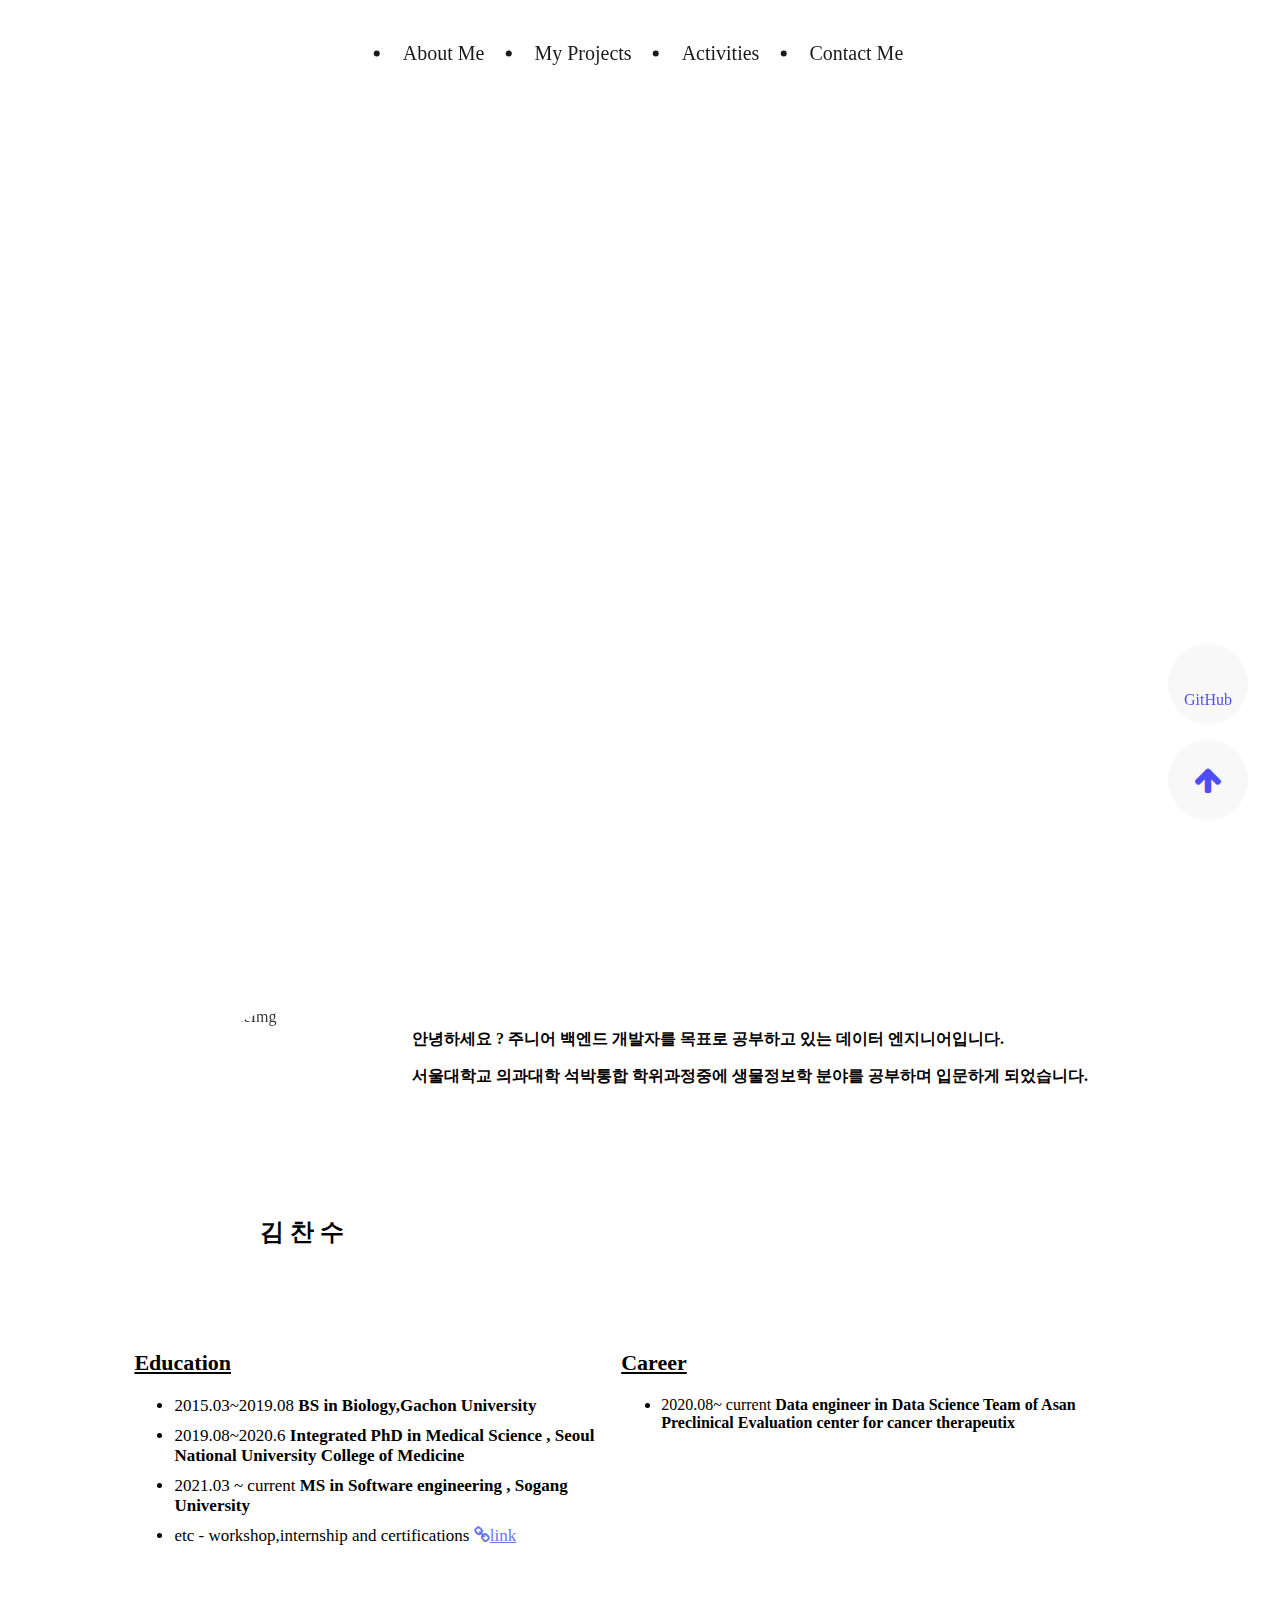
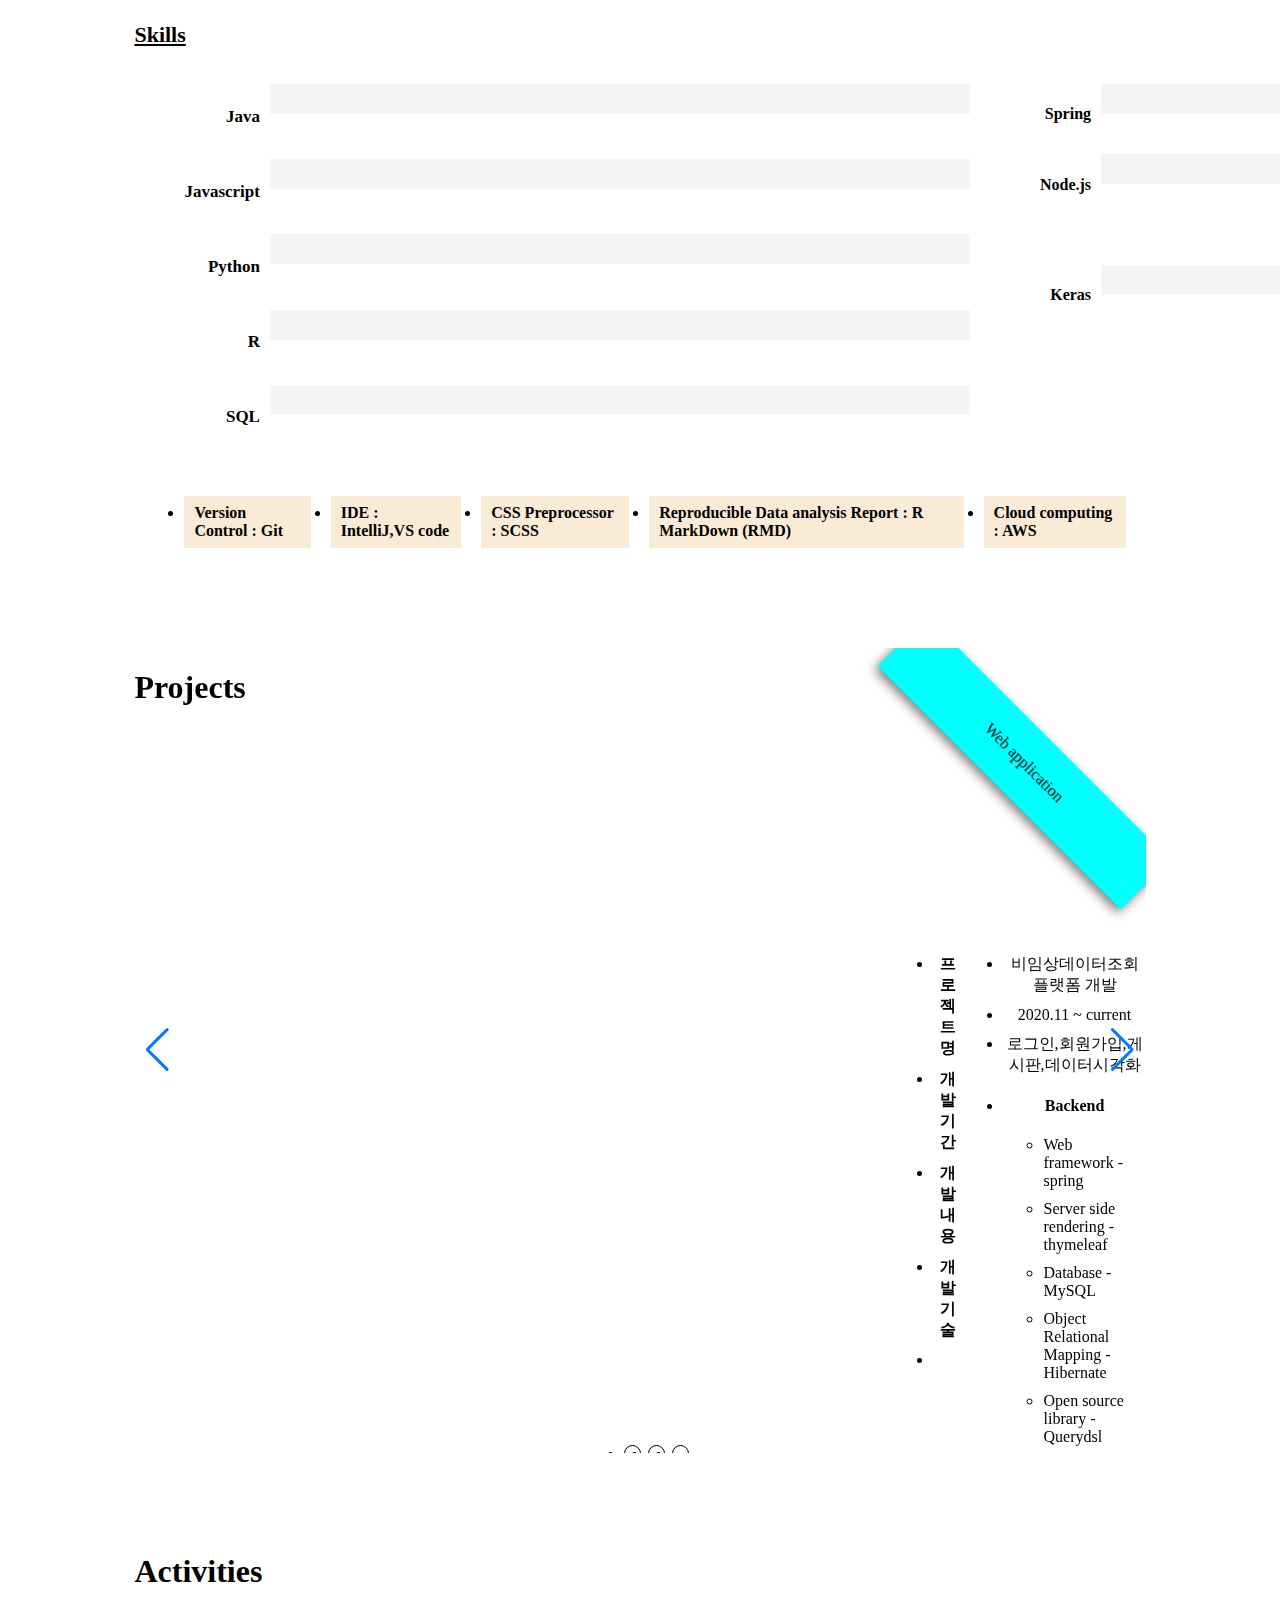
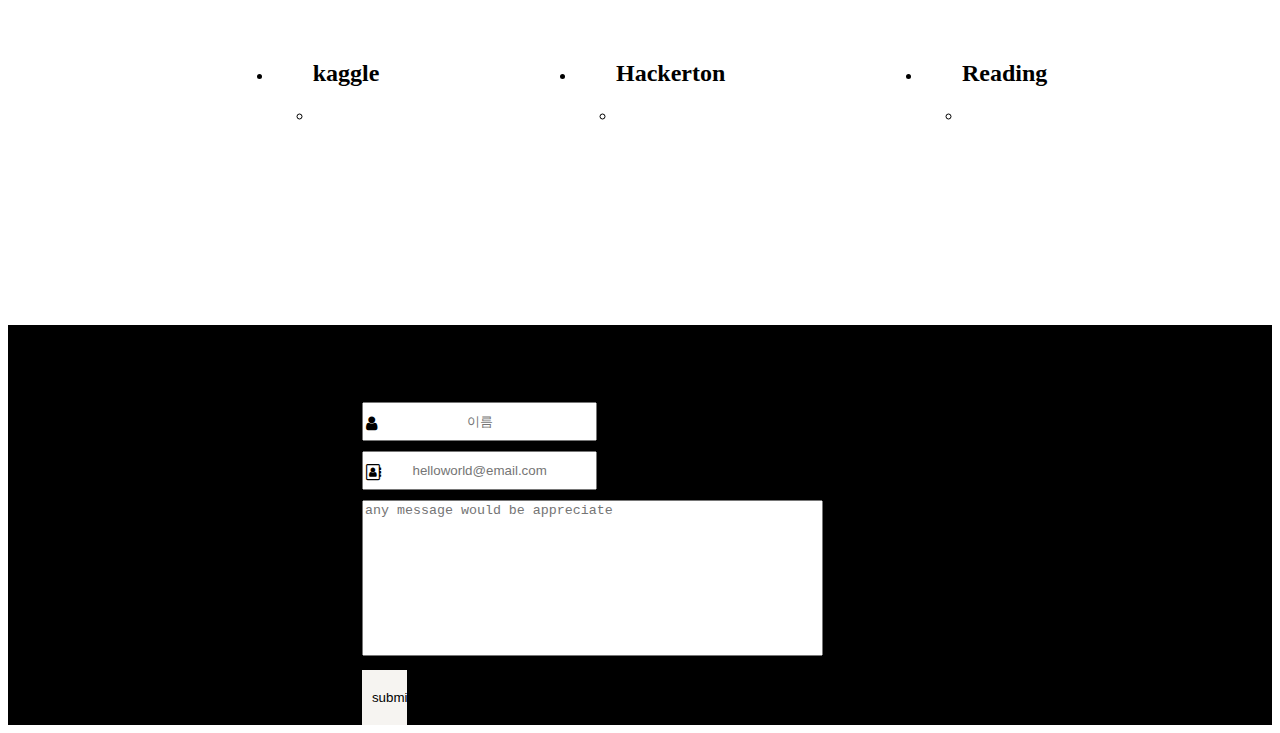
==== commit 2cef2597: "update" ====
--- a/src/main/resources/templates/index.html
+++ b/src/main/resources/templates/index.html
@@ -22,6 +22,11 @@
 
 <body>
 
+    <div>
+        <div class="quickResume">
+            
+        </div>
+    </div>
     <div class="movingBtn">
         <div class="top">
             <a href="#"><i class="fa fa-arrow-up" aria-hidden="true"></i></a>
@@ -115,9 +120,6 @@
                     정보처리기사
                 </li>
                 <li>
-                    빅데이터분석기사
-                </li>
-                <li>
                     AWS Certified Cloud Practitioner
                 </li>
                 <li>
@@ -126,7 +128,7 @@
                 <li>
                     리눅스마스터 2급
                 </li>
-
+                    
             </ul>
         </div>
 
--- a/src/main/resources/static/css/main.css
+++ b/src/main/resources/static/css/main.css
@@ -1,3 +1,13 @@
+.quickResume {
+  background-color: #fff;
+  position: fixed;
+  width: 500px;
+  height: 500px;
+  top: 20%;
+  right: 5%;
+  z-index: 9999;
+}
+
 .movingBtn {
   background-color: whitesmoke;
   opacity: 0.7;
@@ -24,6 +34,8 @@
 
 .movingBtn .gitHub:hover {
   background-color: black;
+  -webkit-transition: 0.7s;
+  transition: 0.7s;
 }
 
 .movingBtn .gitHub:hover a {
@@ -38,6 +50,14 @@
   position: relative;
 }
 
+.movingBtn .gitHub a p {
+  position: absolute;
+  right: 50%;
+  top: 50%;
+  -webkit-transform: translate(50%, -50%);
+          transform: translate(50%, -50%);
+}
+
 .movingBtn .top {
   border-radius: inherit;
   position: absolute;
@@ -47,6 +67,8 @@
 
 .movingBtn .top:hover {
   background-color: black;
+  -webkit-transition: 0.7s;
+  transition: 0.7s;
 }
 
 .movingBtn .top:hover a {
@@ -59,6 +81,15 @@
   width: 100%;
   height: 100%;
   border-radius: inherit;
+}
+
+.movingBtn .top a i {
+  font-size: 30px;
+  position: absolute;
+  top: 50%;
+  right: 50%;
+  -webkit-transform: translate(50%, -50%);
+          transform: translate(50%, -50%);
 }
 
 .swiper-button-location {
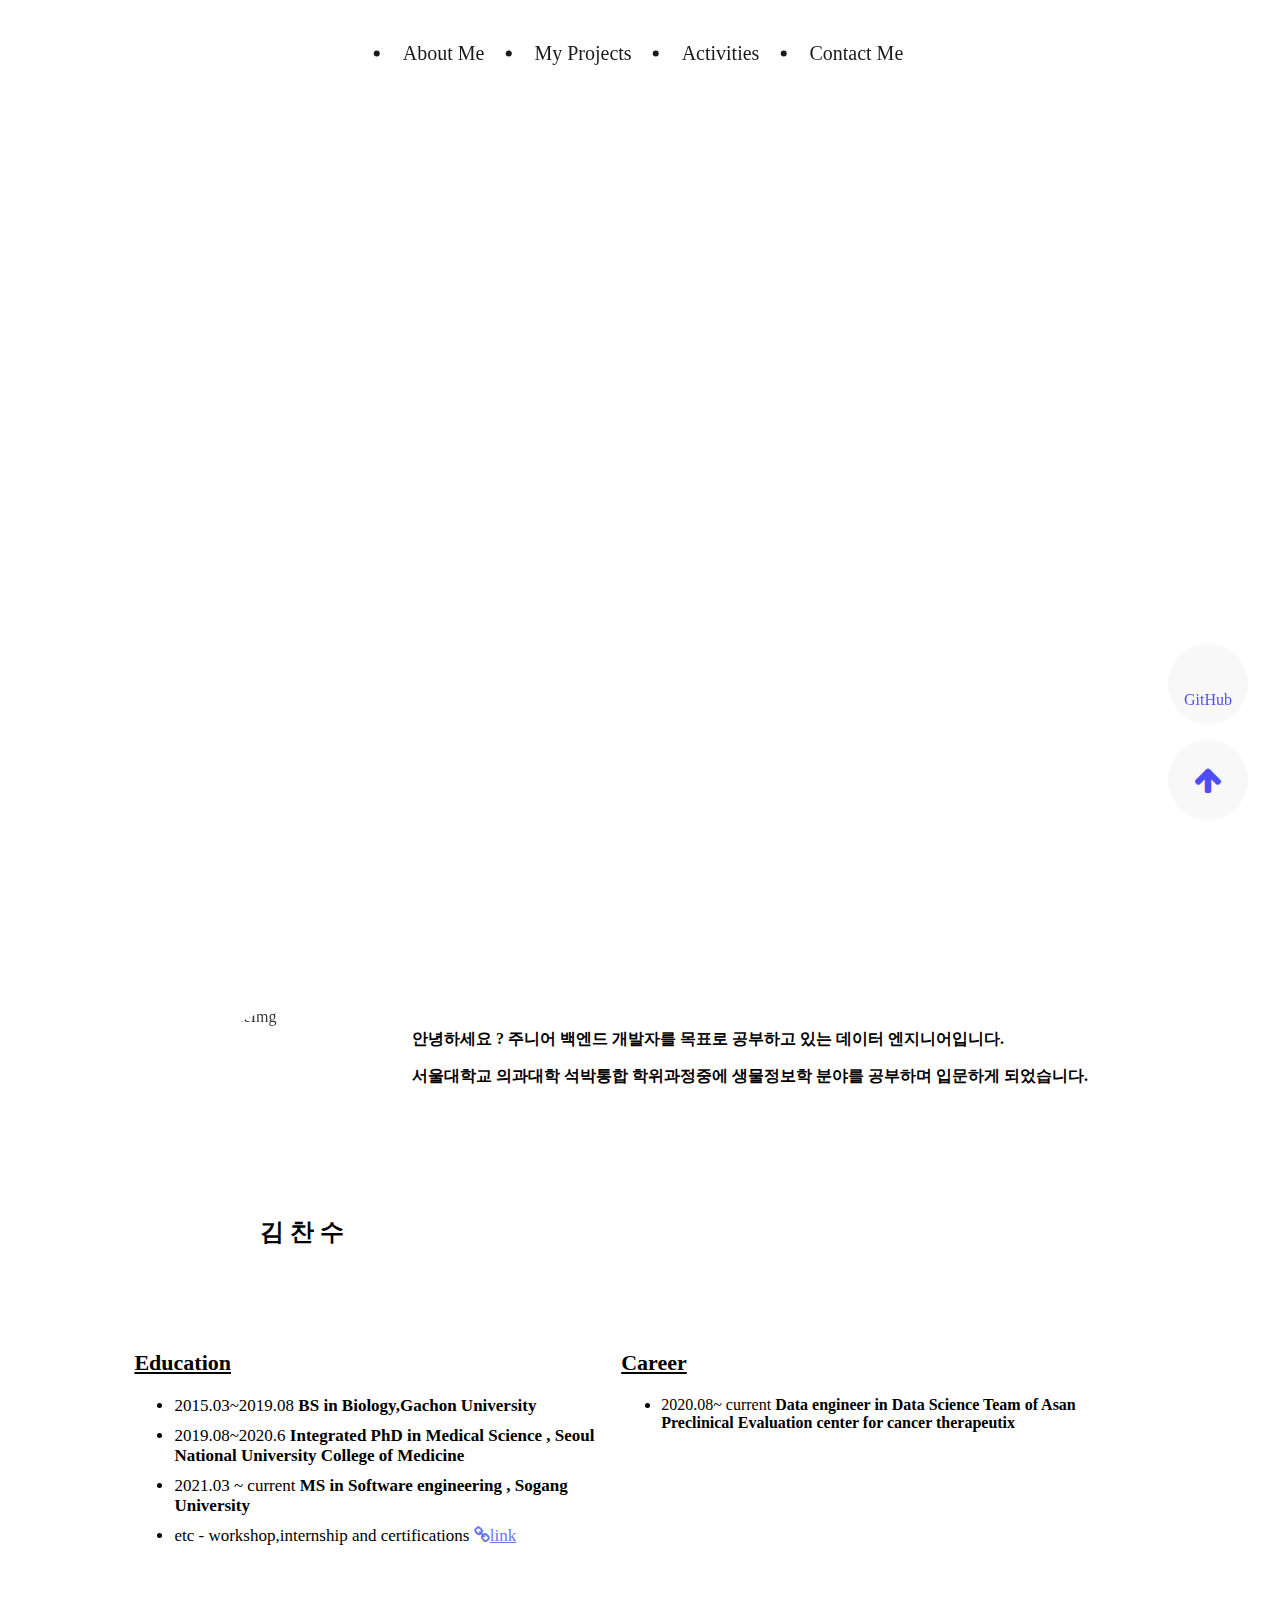
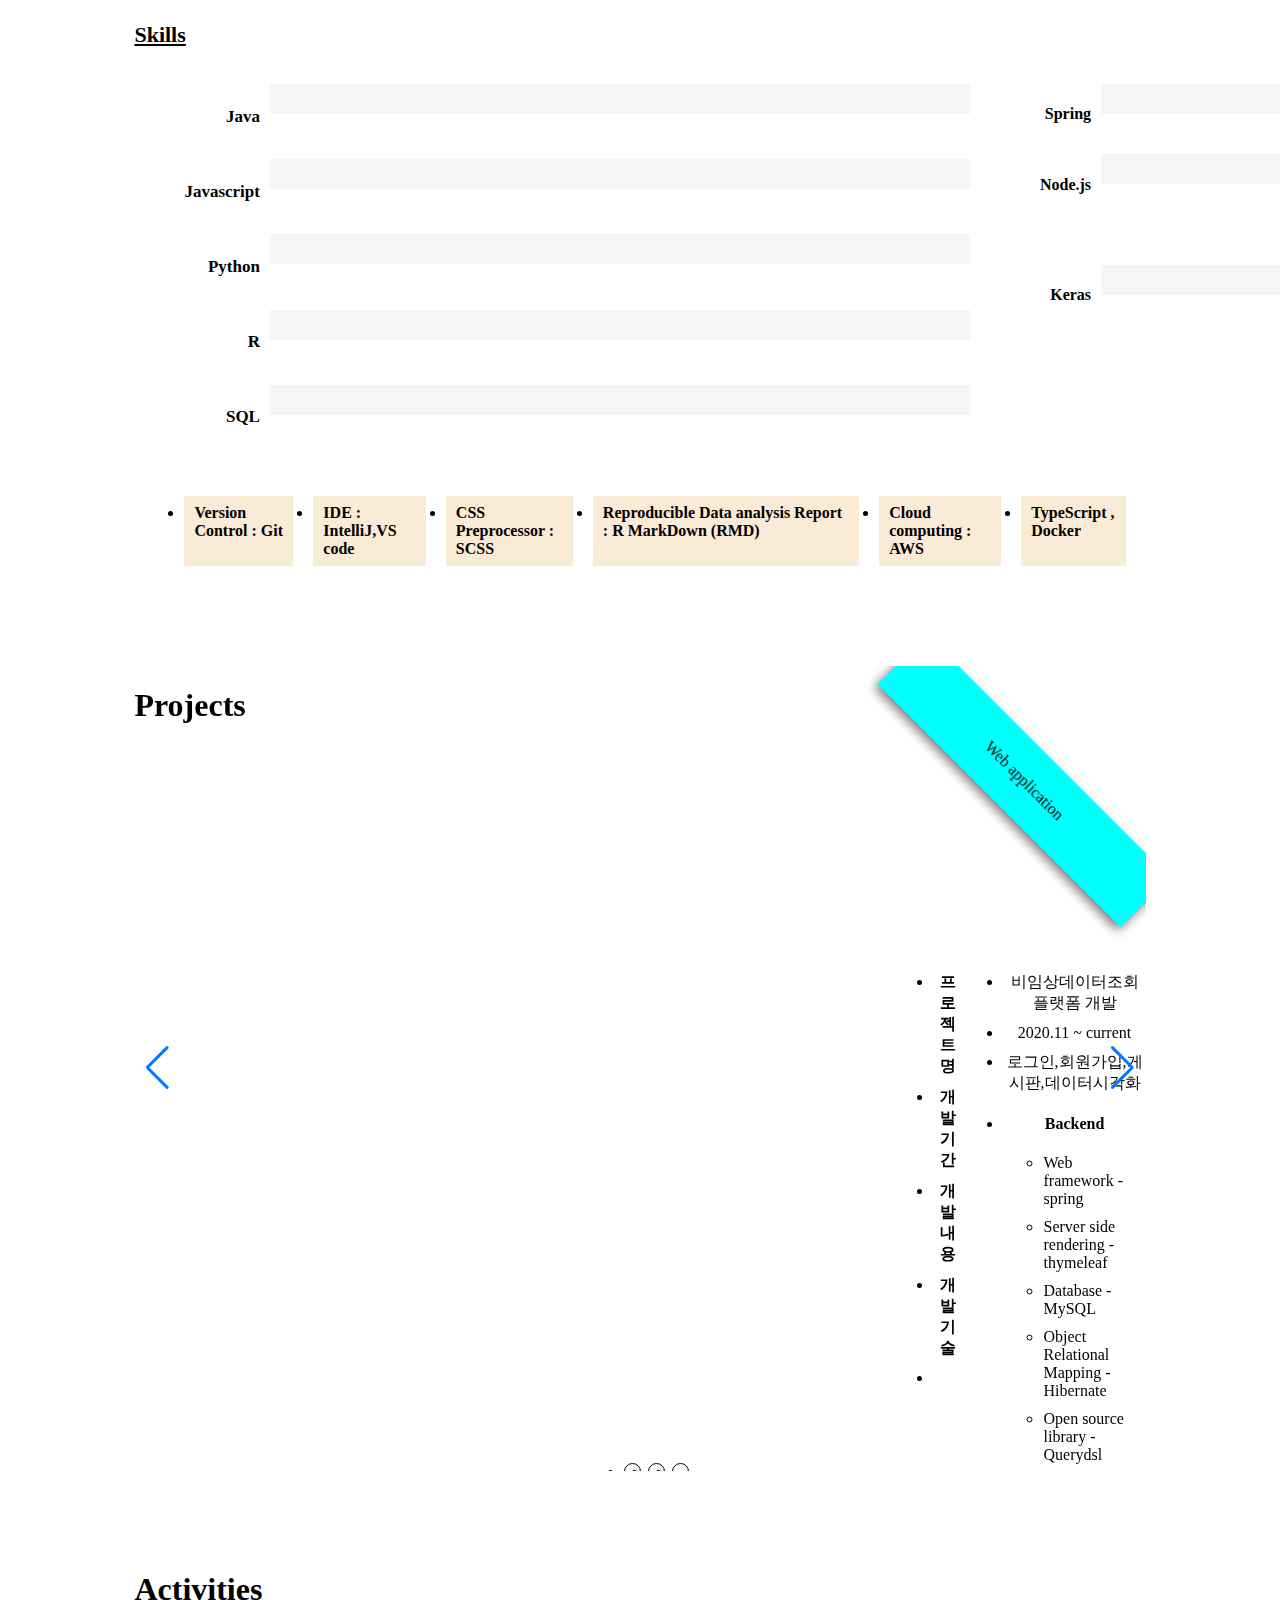
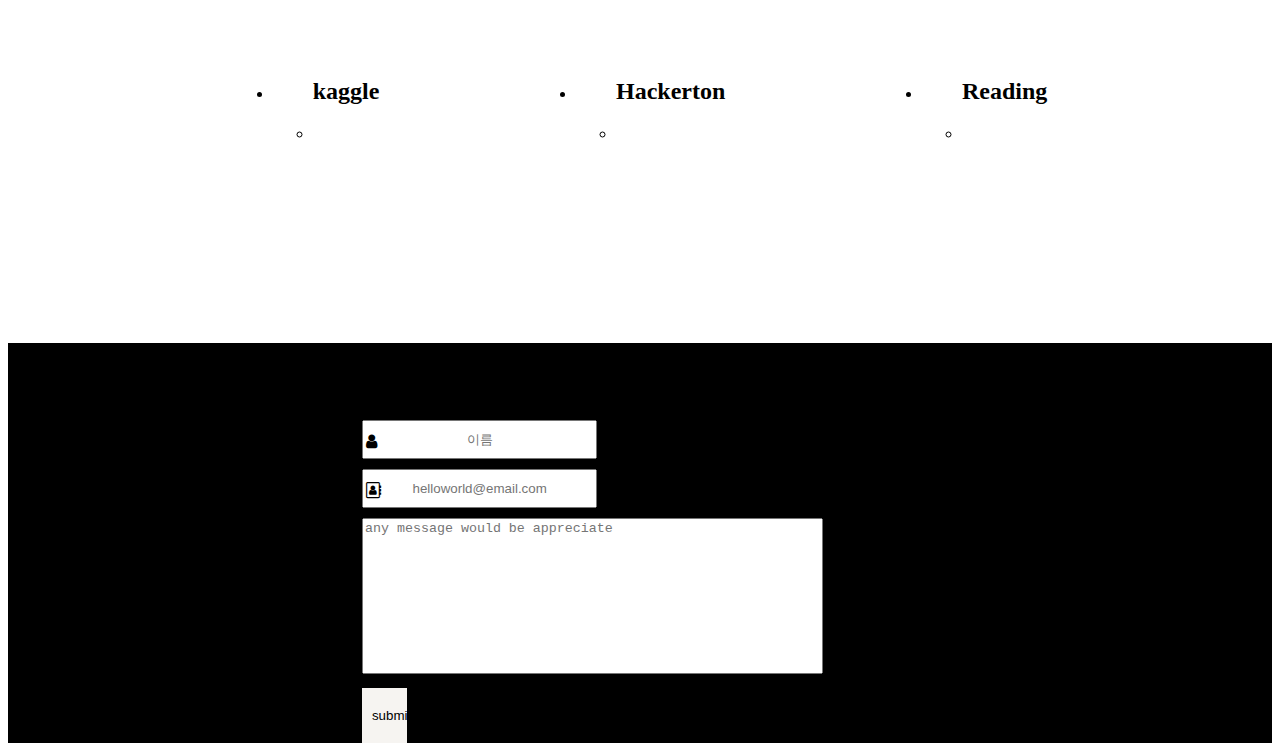
==== commit 37fde774: "update" ====
--- a/src/main/resources/templates/index.html
+++ b/src/main/resources/templates/index.html
@@ -23,9 +23,13 @@
 <body>
 
     <div>
-        <div class="quickResume">
-            
-        </div>
+        <!-- <div class="quickResume">
+
+             신입 웹 백엔드 개발자 희망생입니다.
+          
+            <img id="devTimeLine" src="../static/img/myDevTimeLine.jpg" alt="" >
+        
+        </div> -->
     </div>
     <div class="movingBtn">
         <div class="top">
@@ -127,6 +131,12 @@
                 </li>
                 <li>
                     리눅스마스터 2급
+                </li>
+                <li>
+                    CCNA
+                </li>
+                <li>
+                    네트워크 관리사 
                 </li>
                     
             </ul>
@@ -272,6 +282,7 @@
                             <li>CSS Preprocessor : SCSS</li>
                             <li>Reproducible Data analysis Report : R MarkDown (RMD)</li>
                             <li>Cloud computing : AWS</li>
+                            <li>TypeScript , Docker </li>
                         </ul>
                     </div>
                 </div>
--- a/src/main/resources/static/css/main.css
+++ b/src/main/resources/static/css/main.css
@@ -1,13 +1,3 @@
-.quickResume {
-  background-color: #fff;
-  position: fixed;
-  width: 500px;
-  height: 500px;
-  top: 20%;
-  right: 5%;
-  z-index: 9999;
-}
-
 .movingBtn {
   background-color: whitesmoke;
   opacity: 0.7;
